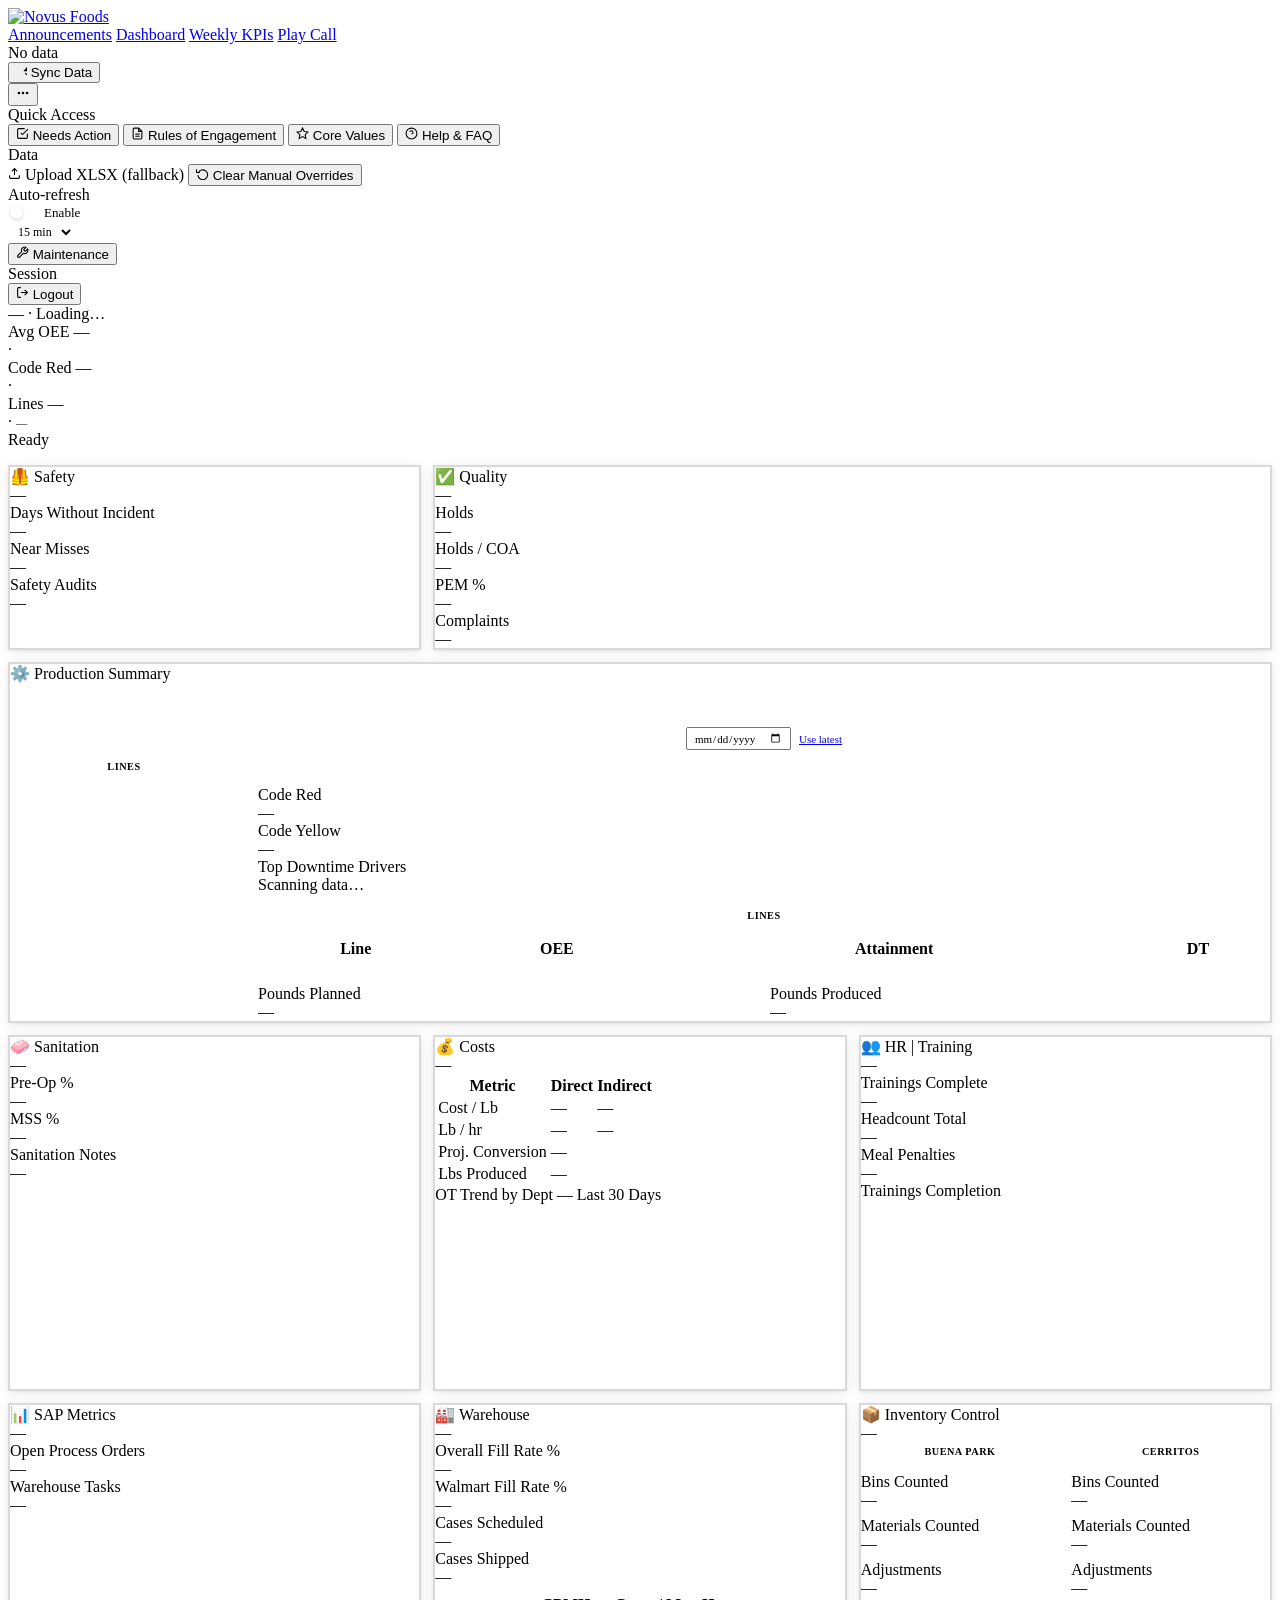
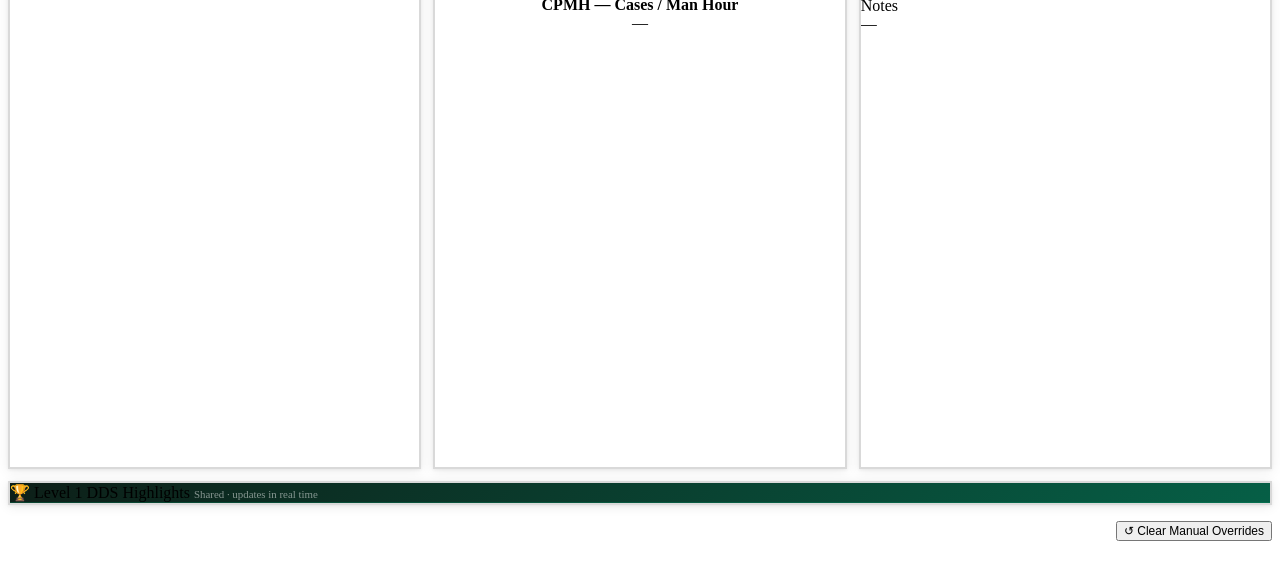
==== dds-dashboard.html @ 85d7ef1b "Add files via upload" ====
<!DOCTYPE html>
<html lang="en">
<head>
  <meta charset="UTF-8"/><meta name="viewport" content="width=device-width, initial-scale=1, viewport-fit=cover"/>
  <title>DDS Dashboard – Novus Foods Ops Hub</title>
  <link rel="preconnect" href="https://fonts.googleapis.com">
  <link rel="preconnect" href="https://fonts.gstatic.com" crossorigin>
  <link href="https://fonts.googleapis.com/css2?family=Inter:ital,wght@0,400;0,500;0,600;0,700;0,800;1,400&family=JetBrains+Mono:wght@400;500&family=Permanent+Marker&display=swap" rel="stylesheet">
  <link rel="stylesheet" href="novus-styles.css">
  <link rel="stylesheet" href="novus-mobile.css">
  <script src="sharepoint-config.js"></script>
  <script src="https://cdn.jsdelivr.net/npm/@supabase/supabase-js@2"></script>
  <script src="supabase-config.js"></script>
  <script src="novus-core.js"></script>
  <script>
    window.__libs={chartjs:false};
    function _checkLibsReady(){if(window.__libs.chartjs&&window.__libsCallback)window.__libsCallback();}
  </script>
  <script>
    // ── Multi-plant config ──────────────────────────────────────────────
    // plants.json lists every plant this dashboard can show. Each plant
    // supplies its own Power-Automate/L2L data URLs and its own flat line
    // list -- the 8 data sheets/fields and the rest of the layout stay
    // identical across every plant. Kicked off immediately (in parallel
    // with chart.js/xlsx below) so it's ready by the time __libsCallback
    // runs.
    window.PLANTS_CONFIG_PROMISE = fetch('plants.json?v=' + Date.now(), { cache: 'no-cache' })
      .then(r => r.json())
      .catch(err => {
        console.error('Could not load plants.json -- falling back to a single built-in plant:', err);
        return {
          plants: [{
            id: '1730', name: 'Novus Foods Plant 1730', shortLabel: 'Plant 1730',
            dataUrl: 'https://albertstevenmendoza-byte.github.io/Novus-Foods-1730/dashboard-data.json',
            l2lDataUrl: 'https://albertstevenmendoza-byte.github.io/Novus-Foods-1730/l2l-data.json',
            lines: ['2A','PL1','MP4','PXM6','PL2','2E']
          }]
        };
      });

    // Resolves which plant is active -- URL ?plant=, then the last plant
    // chosen in this browser -- and stashes it on window.ACTIVE_PLANT for
    // the rest of the app to read. No "default plant" concept: if nothing
    // was explicitly chosen, this just falls back to the first plant listed
    // in plants.json.
    async function resolveActivePlant(){
      const config = await window.PLANTS_CONFIG_PROMISE;
      const plants = config.plants || [];
      const urlId = new URLSearchParams(location.search).get('plant');
      let storedId = null;
      try { storedId = localStorage.getItem('novus_active_plant'); } catch(_) {}
      const wantId = urlId || storedId;
      const plant = plants.find(p => p.id === wantId) || plants[0];
      window.PLANTS_CONFIG = config;
      window.ACTIVE_PLANT = plant;
      try { localStorage.setItem('novus_active_plant', plant.id); } catch(_) {}
      return plant;
    }

    // Reflects the active plant into branding (title, plant-status-bar
    // label). The plant picker itself lives on the hub (hub.html) -- this
    // page only ever displays whichever plant was chosen there (via
    // ?plant= on the link, or the novus_active_plant localStorage key it
    // sets); there's no picker here to keep in sync with it.
    function applyPlantBranding(plant){
      document.title = 'DDS Dashboard – ' + plant.name;
      const label = document.querySelector('.psb-plant-label');
      if(label) label.textContent = plant.shortLabel || plant.name;
    }
  </script>
  <script async src="https://cdn.jsdelivr.net/npm/chart.js" onload="window.__libs.chartjs=true;_checkLibsReady()"></script>
  <script async src="https://cdn.jsdelivr.net/npm/xlsx@0.18.5/dist/xlsx.full.min.js" onload="window.__libs.xlsx=true;_checkLibsReady()"></script>
  <script async src="https://cdn.jsdelivr.net/npm/sortablejs@1.15.0/Sortable.min.js"></script>
  <style>
    /* ── Level 1 DDS Highlights ── */
    .highlights-grid {
      display: grid;
      grid-template-columns: repeat(4, 1fr);
      gap: 14px;
    }
    .hl-card {
      background: #0d1f18;
      border: 1px solid #1e3d2c;
      border-radius: var(--radius);
      padding: 22px 18px 18px;
      display: flex;
      flex-direction: column;
      align-items: center;
      text-align: center;
      gap: 10px;
      position: relative;
      overflow: hidden;
      transition: transform .25s var(--spring), box-shadow .25s, border-color .2s;
      box-shadow: 0 4px 16px rgba(0,0,0,.2);
      cursor: pointer;
    }
    .hl-card:hover {
      transform: translateY(-4px);
      box-shadow: 0 12px 32px rgba(0,0,0,.3);
      border-color: #2d5a42;
    }
    .hl-card.revealed { cursor: default; }
    
    /* Dept glow in corner */
    .hl-card::before {
      content: '';
      position: absolute;
      top: -40px; right: -40px;
      width: 130px; height: 130px;
      border-radius: 50%;
      pointer-events: none;
      opacity: .15;
    }
    .hl-card[data-dept="Quality"]::before    { background: var(--dept-quality); }
    .hl-card[data-dept="Production"]::before { background: var(--dept-production); }
    .hl-card[data-dept="Sanitation"]::before { background: var(--dept-sanitation); }
    .hl-card[data-dept="Warehouse"]::before  { background: var(--dept-warehouse); }
    
    /* Spotlight burst ring */
    .hl-spotlight-ring {
      position: absolute;
      top: 50%; left: 50%;
      width: 10px; height: 10px;
      margin: -5px 0 0 -5px;
      border-radius: 50%;
      background: radial-gradient(circle, rgba(16,185,129,.6) 0%, rgba(16,185,129,.15) 40%, transparent 70%);
      pointer-events: none;
      opacity: 0;
      transform: scale(1);
    }
    .hl-card.revealed .hl-spotlight-ring {
      animation: spotlightBurst .65s cubic-bezier(.2,0,.4,1) forwards;
    }
    @keyframes spotlightBurst {
      0%   { transform: scale(1);  opacity: 1; }
      100% { transform: scale(45); opacity: 0; }
    }
    
    .hl-trophy {
      font-size: 1.8rem;
      line-height: 1;
      filter: drop-shadow(0 2px 6px rgba(0,0,0,.3));
      position: relative; z-index: 1;
    }
    .hl-dept-label {
      font-size: .6rem;
      font-weight: 700;
      text-transform: uppercase;
      letter-spacing: .12em;
      color: rgba(255,255,255,.4);
      position: relative; z-index: 1;
    }
    
    /* Name — blurred until revealed */
    .hl-name {
      font-family: 'Permanent Marker', cursive;
      font-size: 1.2rem;
      color: var(--green-l);
      border: none;
      border-bottom: 2px dashed rgba(16,185,129,.3);
      background: transparent;
      outline: none;
      width: 100%;
      text-align: center;
      padding: 4px 2px;
      letter-spacing: .02em;
      filter: blur(9px);
      pointer-events: none;
      transition: filter .65s cubic-bezier(.4,0,.2,1), border-color .15s;
      position: relative; z-index: 1;
    }
    .hl-card.revealed .hl-name {
      filter: blur(0);
      pointer-events: auto;
      animation: nameGlow .7s cubic-bezier(.4,0,.2,1);
    }
    @keyframes nameGlow {
      0%   { text-shadow: none;                                                          filter: blur(9px); }
      50%  { text-shadow: 0 0 24px rgba(16,185,129,.9), 0 0 48px rgba(16,185,129,.5);   filter: blur(0); }
      100% { text-shadow: 0 0 6px  rgba(16,185,129,.15);                                filter: blur(0); }
    }
    .hl-name:focus { border-bottom-color: var(--green-l); }
    .hl-name::placeholder {
      color: rgba(255,255,255,.18);
      font-family: var(--font);
      font-size: .82rem;
      font-style: italic;
    }
    .hl-name[readonly] { cursor: default; border-bottom-color: transparent; }
    
    /* Reveal hint */
    .hl-reveal-hint {
      font-size: .65rem;
      color: rgba(255,255,255,.3);
      font-family: var(--mono);
      letter-spacing: .05em;
      pointer-events: none;
      position: relative; z-index: 1;
      transition: opacity .3s;
    }
    .hl-card.revealed .hl-reveal-hint { display: none; }
    
    .hl-meta {
      font-size: .58rem;
      color: rgba(255,255,255,.2);
      font-family: var(--mono);
      position: relative; z-index: 1;
    }
    .hl-saving { color: var(--amber-l); }
    .hl-saved  { color: var(--green-l); }
    /* ── Department panel cards ── */
    .panel {
      background: var(--surface);
      border: 2px solid rgba(0,0,0,.15);
      border-radius: var(--radius);
      box-shadow: 0 2px 12px rgba(0,0,0,.08), 0 1px 3px rgba(0,0,0,.06);
      display: flex;
      flex-direction: column;
      overflow: hidden;
      transition: box-shadow .2s, border-color .2s;
      position: relative;
    }
    .panel:hover {
      border-color: rgba(0,0,0,.25);
      box-shadow: 0 6px 20px rgba(0,0,0,.12), 0 2px 6px rgba(0,0,0,.07);
    }

    /* ── Dashboard-specific layout ── */
    .dash-grid { display:grid; grid-template-columns:repeat(12,1fr); gap:12px; margin:16px 0; }

    /* Toggle switch (in settings dropdown) */
    .toggle { width:30px; height:17px; background:var(--border2); border-radius:9px; position:relative; cursor:pointer; border:none; padding:0; transition:background .2s; flex-shrink:0; }
    .toggle.on { background:var(--green); }
    .toggle::after { content:''; position:absolute; top:2px; left:2px; width:13px; height:13px; background:white; border-radius:50%; transition:transform .2s; box-shadow:0 1px 3px rgba(0,0,0,.2); }
    .toggle.on::after { transform:translateX(13px); }
    .interval-sel { font-family:var(--font); font-size:.72rem; border:1px solid var(--border); border-radius:var(--radius-xs); padding:2px 6px; background:var(--surface2); color:var(--ink2); }

    /* Production */
    .prod-split { display:grid; grid-template-columns:1fr 1.8fr; gap:20px; }
    .timeframe-block { padding:9px 14px; border-radius:var(--radius-sm); display:flex; flex-direction:column; align-items:center; margin-bottom:12px; }
    .tf-today { background:linear-gradient(135deg,var(--green-d),var(--green)); color:white; }
    .tf-yesterday { background:linear-gradient(135deg,var(--ink2),var(--ink)); color:white; }
    .timeframe-title { font-size:.8rem; font-weight:800; text-transform:uppercase; letter-spacing:.07em; }
    .timeframe-date  { font-family:var(--mono); font-size:.67rem; opacity:.75; margin-top:2px; }
    .split-row { display:flex; gap:12px; }
    .split-col { flex:1; display:flex; flex-direction:column; gap:8px; }
    .col-label { background:var(--surface2); padding:4px; border-radius:var(--radius-xs); border:1px solid var(--border); text-align:center; font-weight:700; font-size:.64rem; color:var(--ink3); text-transform:uppercase; letter-spacing:.05em; margin-bottom:4px; }
    .readiness-stack { background:var(--green-xll); border:1px solid var(--green-ll); border-radius:var(--radius-sm); padding:8px; display:flex; flex-direction:column; gap:6px; }
    .readiness-card { background:var(--surface); border:1px solid var(--border); border-radius:var(--radius-sm); padding:7px; text-align:center; }
    .readiness-line { font-weight:700; font-size:.73rem; color:var(--green-d); margin-bottom:4px; border-bottom:1px solid var(--border); padding-bottom:3px; }
    .status-pill { font-size:.62rem; font-weight:700; padding:3px 6px; border-radius:3px; display:flex; justify-content:space-between; align-items:center; margin-top:3px; }
    .pill-yes { background:rgba(22,163,74,.1); color:#15803d; }
    .pill-no  { background:rgba(220,38,38,.08); color:var(--red-l); }
    .pill-label { opacity:.55; font-size:.56rem; }

    /* Resizer handle */
    .resizer { position:absolute; right:0; bottom:0; width:18px; height:18px; cursor:nwse-resize; clip-path:polygon(100% 0,100% 100%,0 100%); background:linear-gradient(135deg,var(--border2),var(--green)); opacity:0; transition:opacity .2s; border-radius:0 0 var(--radius) 0; }
    .panel:hover .resizer { opacity:.4; }
  
    /* Dropdown z-index fix — backdrop-filter on .cmd-header creates a
       stacking context that caps child z-indexes without this. */
    .cmd-more-wrap { isolation: isolate; }
    .more-dropdown  { z-index: 9999; }

    /* ── Custom Widgets (admin-managed metric cards / charts) ── */
    /* Auto-fit grid: widgets narrower than ~190px sit side by side (as
       many as fit the panel's width); a widget marked .cw-full-width
       always spans the whole row regardless of how much room is left. */
    .custom-widget-zone { display:grid; grid-template-columns:repeat(auto-fit,minmax(190px,1fr)); gap:10px; margin-top:10px; align-items:start; }
    .custom-widget { position:relative; background:var(--surface2); border:1px dashed var(--border2); border-radius:var(--radius-sm); padding:8px; min-width:0; }
    .custom-widget.cw-full-width { grid-column:1 / -1; }
    .custom-widget-remove { position:absolute; top:4px; right:4px; width:18px; height:18px; border:none; border-radius:4px; background:rgba(220,38,38,.08); color:var(--red-l); cursor:pointer; display:flex; align-items:center; justify-content:center; opacity:0; transition:opacity .15s; }
    .custom-widget:hover .custom-widget-remove { opacity:1; }
    .custom-widget-remove:hover { background:rgba(220,38,38,.18); }
    .custom-widget-label { font-size:.64rem; font-weight:700; color:var(--ink3); text-transform:uppercase; letter-spacing:.05em; margin-bottom:4px; }
    .custom-widget-value { font-family:var(--mono); font-size:1.3rem; font-weight:700; color:var(--green-d); }
    .custom-widget-sub { font-size:.62rem; color:var(--ink4); margin-top:2px; }

    #cw-overlay { position:fixed; inset:0; z-index:10000; display:none; align-items:center; justify-content:center; }
    #cw-overlay.cw-visible { display:flex; }
    .cw-backdrop { position:absolute; inset:0; background:rgba(15,23,42,.55); backdrop-filter:blur(2px); }
    .cw-panel { position:relative; width:min(560px,92vw); max-height:86vh; overflow-y:auto; background:var(--surface); border:1px solid var(--border); border-radius:var(--radius); box-shadow:0 20px 60px rgba(15,23,42,.25); padding:18px 20px 20px; }
    .cw-panel-header { display:flex; align-items:center; justify-content:space-between; margin-bottom:4px; }
    .cw-panel-title { font-size:1rem; font-weight:800; color:var(--ink); display:flex; align-items:center; gap:8px; }
    .cw-close { width:26px; height:26px; border:none; border-radius:6px; background:var(--surface2); color:var(--ink3); cursor:pointer; display:flex; align-items:center; justify-content:center; }
    .cw-close:hover { background:var(--border); }
    .cw-sub { font-size:.72rem; color:var(--ink4); margin-bottom:14px; }
    .cw-field-row { display:flex; flex-direction:column; gap:3px; margin-bottom:10px; }
    .cw-field-row label { font-size:.66rem; font-weight:700; color:var(--ink3); text-transform:uppercase; letter-spacing:.04em; }
    .cw-field-row select, .cw-field-row input { font:inherit; font-size:.78rem; padding:6px 8px; border:1px solid var(--border); border-radius:var(--radius-xs); background:var(--surface2); color:var(--ink); }
    .cw-row-2 { display:grid; grid-template-columns:1fr 1fr; gap:10px; }
    .cw-add-btn { width:100%; margin-top:4px; padding:9px; border:none; border-radius:var(--radius-sm); background:linear-gradient(135deg,var(--green-d),var(--green)); color:#fff; font-weight:700; font-size:.8rem; cursor:pointer; }
    .cw-add-btn:hover { filter:brightness(1.05); }
    .cw-checkbox-row { display:flex; align-items:center; gap:7px; margin-bottom:12px; font-size:.72rem; color:var(--ink3); cursor:pointer; }
    .cw-checkbox-row input { flex-shrink:0; }
    .cw-divider { border-top:1px solid var(--border); margin:16px 0 12px; }
    .cw-list-title { font-size:.72rem; font-weight:800; color:var(--ink3); text-transform:uppercase; letter-spacing:.05em; margin-bottom:8px; }
    .cw-list-item { display:flex; align-items:center; justify-content:space-between; gap:8px; padding:7px 9px; border:1px solid var(--border); border-radius:var(--radius-xs); margin-bottom:6px; background:var(--surface2); }
    .cw-list-item-label { font-size:.75rem; color:var(--ink); }
    .cw-list-item-meta { font-size:.62rem; color:var(--ink4); }
    .cw-list-remove { border:none; background:none; color:var(--red-l); cursor:pointer; font-size:.7rem; font-weight:700; padding:2px 6px; }
    .cw-list-remove:hover { text-decoration:underline; }
    .cw-empty { font-size:.72rem; color:var(--ink4); padding:6px 0; }

  </style>
  <script src="novus-mobile.js" defer></script>
</head>
<body>
<!-- ══ COMMAND CENTER HEADER ══════════════════════════════════════════════ -->
<header class="cmd-header">

  <!-- Left: Logo + divider + nav -->
  <div class="cmd-left">
    <a href="dds-announcements.html">
      <img src="novus-logo.png" alt="Novus Foods" class="cmd-logo">
    </a>
    <div class="cmd-divider"></div>
    <nav class="cmd-nav">
      <a class="cmd-tab" href="dds-announcements.html">Announcements</a>
      <a class="cmd-tab active" href="dds-dashboard.html">Dashboard</a>
      <a class="cmd-tab" href="weekly-kpis.html">Weekly KPIs</a>
      <a class="cmd-tab" href="play-call.html">Play Call</a>
    </nav>
  </div>

  <!-- Right: freshness badge + refresh + settings + logout -->
  <div class="cmd-right">

    <!-- Data freshness badge -->
    <div class="freshness-badge" id="freshness-badge" title="Data freshness">
      <div class="freshness-dot" id="freshness-dot"></div>
      <span id="freshness-text">No data</span>
    </div>

    <!-- Refresh -->
    <button class="btn-cmd btn-cmd-primary" id="btn-sp" onclick="fetchFromSharePoint()" title="Sync latest data from SharePoint">
      <svg width="11" height="11" viewBox="0 0 24 24" fill="none" stroke="currentColor" stroke-width="2.5"><polyline points="23 4 23 10 17 10"/><path d="M20.49 15a9 9 0 1 0-.08-5.96"/></svg>
      Sync Data
    </button>

    <!-- ··· More menu (all secondary actions) -->
    <div class="cmd-more-wrap" id="more-wrap">
      <button class="btn-cmd-icon" id="btn-more" onclick="toggleMore(event)" title="More options">
        <svg width="14" height="14" viewBox="0 0 24 24" fill="none" stroke="currentColor" stroke-width="2.5"><circle cx="5" cy="12" r="1"/><circle cx="12" cy="12" r="1"/><circle cx="19" cy="12" r="1"/></svg>
      </button>

      <div class="more-dropdown hidden" id="more-dropdown">

        <!-- Quick actions -->
        <div class="sd-group-label">Quick Access</div>
        <button class="sd-item" onclick="NovusCore.showNeedsAction();closeMore()">
          <svg width="13" height="13" viewBox="0 0 24 24" fill="none" stroke="currentColor" stroke-width="2"><polyline points="9 11 12 14 22 4"/><path d="M21 12v7a2 2 0 0 1-2 2H5a2 2 0 0 1-2-2V5a2 2 0 0 1 2-2h11"/></svg>
          Needs Action
        </button>
        <button class="sd-item" onclick="NovusCore.showRules();closeMore()">
          <svg width="13" height="13" viewBox="0 0 24 24" fill="none" stroke="currentColor" stroke-width="2"><path d="M14 2H6a2 2 0 0 0-2 2v16a2 2 0 0 0 2 2h12a2 2 0 0 0 2-2V8z"/><polyline points="14 2 14 8 20 8"/><line x1="16" y1="13" x2="8" y2="13"/><line x1="16" y1="17" x2="8" y2="17"/></svg>
          Rules of Engagement
        </button>
        <button class="sd-item" onclick="NovusCore.showCoreValues();closeMore()">
          <svg width="13" height="13" viewBox="0 0 24 24" fill="none" stroke="currentColor" stroke-width="2"><polygon points="12 2 15.09 8.26 22 9.27 17 14.14 18.18 21.02 12 17.77 5.82 21.02 7 14.14 2 9.27 8.91 8.26 12 2"/></svg>
          Core Values
        </button>
        <button class="sd-item" onclick="NovusCore.showHelp();closeMore()">
          <svg width="13" height="13" viewBox="0 0 24 24" fill="none" stroke="currentColor" stroke-width="2"><circle cx="12" cy="12" r="10"/><path d="M9.09 9a3 3 0 0 1 5.83 1c0 2-3 3-3 3"/><line x1="12" y1="17" x2="12.01" y2="17"/></svg>
          Help & FAQ
        </button>

        <div class="sd-divider"></div>

        <!-- Data settings -->
        <div class="sd-group-label">Data</div>
        <label class="sd-item" style="cursor:pointer;">
          <svg width="13" height="13" viewBox="0 0 24 24" fill="none" stroke="currentColor" stroke-width="2"><path d="M21 15v4a2 2 0 0 1-2 2H5a2 2 0 0 1-2-2v-4"/><polyline points="17 8 12 3 7 8"/><line x1="12" y1="3" x2="12" y2="15"/></svg>
          Upload XLSX (fallback)
          <input type="file" id="file-upload" accept=".xlsx,.xls" style="display:none" onchange="handleUpload(event);closeMore()">
        </label>
        <button class="sd-item sd-item-danger" onclick="clearManuals();closeMore()">
          <svg width="13" height="13" viewBox="0 0 24 24" fill="none" stroke="currentColor" stroke-width="2"><polyline points="1 4 1 10 7 10"/><path d="M3.51 15a9 9 0 1 0 .49-3.65"/></svg>
          Clear Manual Overrides
        </button>
        <!-- Admin-only -- visibility toggled in applyRoleAccess() -->
        <button class="sd-item" id="btn-manage-widgets" style="display:none;" onclick="openWidgetsModal();closeMore()">
          <svg width="13" height="13" viewBox="0 0 24 24" fill="none" stroke="currentColor" stroke-width="2"><line x1="12" y1="5" x2="12" y2="19"/><line x1="5" y1="12" x2="19" y2="12"/></svg>
          Manage Custom Widgets
        </button>

        <div class="sd-divider"></div>

        <!-- Auto-refresh -->
        <div class="sd-group-label">Auto-refresh</div>
        <div class="sd-item" style="cursor:default;gap:10px;">
          <label style="display:flex;align-items:center;gap:6px;cursor:pointer;font-size:.82rem;">
            <button class="toggle" id="auto-toggle" onclick="toggleAutoRefresh()" style="flex-shrink:0;"></button>
            Enable
          </label>
          <select class="interval-sel" id="interval-sel" onchange="updateInterval()" style="width:auto;padding:3px 6px;font-size:.75rem;flex:1;">
            <option value="5">5 min</option>
            <option value="10">10 min</option>
            <option value="15" selected>15 min</option>
            <option value="30">30 min</option>
          </select>
        </div>

        <div class="sd-divider"></div>

        <!-- Session -->
        <button class="sd-item" onclick="NovusCore.showMaintenance();closeMore()">
          <svg width="13" height="13" viewBox="0 0 24 24" fill="none" stroke="currentColor" stroke-width="2"><path d="M14.7 6.3a1 1 0 0 0 0 1.4l1.6 1.6a1 1 0 0 0 1.4 0l3.77-3.77a6 6 0 0 1-7.94 7.94l-6.91 6.91a2.12 2.12 0 0 1-3-3l6.91-6.91a6 6 0 0 1 7.94-7.94l-3.76 3.76z"/></svg>
          Maintenance
        </button>
        <div class="sd-group-label">Session</div>
        <button class="sd-item sd-item-danger" onclick="NovusCore.logout()">
          <svg width="13" height="13" viewBox="0 0 24 24" fill="none" stroke="currentColor" stroke-width="2"><path d="M9 21H5a2 2 0 0 1-2-2V5a2 2 0 0 1 2-2h4"/><polyline points="16 17 21 12 16 7"/><line x1="21" y1="12" x2="9" y2="12"/></svg>
          Logout
        </button>

      </div>
    </div>

  </div>
</header>

<!-- ══ PLANT STATUS BAR ═══════════════════════════════════════════════════ -->
<div class="plant-status-bar" id="plant-status-bar" data-status="loading">
  <div class="psb-inner">
    <div class="psb-left">
      <div class="psb-dot" id="psb-dot"></div>
      <span class="psb-plant-label">—</span>
      <span class="psb-status-sep">·</span>
      <span class="psb-status-text" id="psb-status-text">Loading…</span>
    </div>
    <div class="psb-right">
      <div class="psb-metric">
        <span class="psb-metric-label">Avg OEE</span>
        <span class="psb-metric-val" id="psb-oee">—</span>
      </div>
      <span class="psb-metric-sep">·</span>
      <div class="psb-metric">
        <span class="psb-metric-label">Code Red</span>
        <span class="psb-metric-val" id="psb-codered">—</span>
      </div>
      <span class="psb-metric-sep">·</span>
      <div class="psb-metric">
        <span class="psb-metric-label">Lines</span>
        <span class="psb-metric-val" id="psb-lines">—</span>
      </div>
      <span class="psb-metric-sep">·</span>
      <span style="font-size:.7rem;font-family:var(--mono);color:var(--ink4);" id="psb-clock">—</span>
    </div>
  </div>
</div>

<!-- SharePoint status bar -->
<div class="sp-bar" id="sp-bar">
  <div class="sp-bar-left"><div class="sp-spinner" id="sp-spinner"></div><span id="sp-msg">Ready</span></div>
  <span style="font-size:.7rem;opacity:.85;font-family:var(--mono);" id="sp-time"></span>
</div>

<div class="page">
  <div class="dash-grid" id="main-sortable">

    <!-- SAFETY -->
    <div class="panel" style="grid-column:span 4;position:relative;" id="panel-safety">
      <div class="panel-header ph-safety"><span class="panel-title">🦺 Safety</span></div>
      <div class="panel-date" id="date-safety">—</div>
      <div class="panel-body">
        <div class="metric-row">
          <div class="metric-box"><div class="metric-label">Days Without Incident</div><div class="metric-value" id="days-incident" contenteditable="true" oninput="saveManual(this.id)">—</div></div>
          <div class="metric-box"><div class="metric-label">Near Misses</div><div class="metric-value" id="near-misses" contenteditable="true" oninput="saveManual(this.id)">—</div></div>
          <div class="metric-box"><div class="metric-label">Safety Audits</div><div class="metric-value" id="safety-audits" contenteditable="true" oninput="saveManual(this.id)">—</div></div>
        </div>
      </div>
      <div class="resizer"></div>
    </div>

    <!-- QUALITY -->
    <div class="panel" style="grid-column:span 8;position:relative;" id="panel-quality">
      <div class="panel-header ph-quality"><span class="panel-title">✅ Quality</span></div>
      <div class="panel-date" id="date-quality">—</div>
      <div class="panel-body">
        <div class="metric-row">
          <div class="metric-box"><div class="metric-label">Holds</div><div class="metric-value" id="holds" contenteditable="true" oninput="saveManual(this.id)">—</div></div>
          <div class="metric-box"><div class="metric-label">Holds / COA</div><div class="metric-value" id="holds-coa" contenteditable="true" oninput="saveManual(this.id)">—</div></div>
          <div class="metric-box"><div class="metric-label">PEM %</div><div class="metric-value" id="pem" contenteditable="true" oninput="saveManual(this.id)">—</div></div>
          <div class="metric-box"><div class="metric-label">Complaints</div><div class="metric-value" id="complaints" contenteditable="true" oninput="saveManual(this.id)">—</div></div>
        </div>
      </div>
      <div class="resizer"></div>
    </div>

    <!-- PRODUCTION -->
    <div class="panel" style="grid-column:span 12;position:relative;" id="panel-production">
      <div class="panel-header ph-production"><span class="panel-title">⚙️ Production Summary</span></div>
      <div class="panel-body">
        <div class="prod-split">
          <div>
            <div class="timeframe-block tf-today"><div class="timeframe-title">Today's Operational Status</div><div class="timeframe-date" id="today-date-label">—</div></div>
            <div class="split-row">
              <div class="split-col"><div class="col-label">Lines</div><div class="readiness-stack" id="readiness-lines"></div></div>
            </div>
          </div>
          <div>
            <div class="timeframe-block tf-yesterday"><div class="timeframe-title">Yesterday's Performance</div><div class="timeframe-date" id="yesterday-date-label">—</div>
              <div style="margin-top:6px;display:flex;align-items:center;gap:8px;font-size:11px;">
                <input type="date" id="prod-date-picker" onchange="setProdDate(this.value)" style="font:inherit;padding:2px 6px;">
                <a href="javascript:void(0)" onclick="setProdDate(null)" style="text-decoration:underline;cursor:pointer;">Use latest</a>
              </div>
              <div style="margin-top:4px;font-size:10px;opacity:.7;">Applies to OEE / Downtime / Code Red / Code Yellow only — defaults to yesterday. Attainment, Start Up, CIL &amp; pounds always show Power Automate's latest day</div>
            </div>
            <div class="metric-row">
              <div class="metric-box"><div class="metric-label">Code Red</div><div class="metric-value" id="code-red" contenteditable="true" oninput="saveManual(this.id)">—</div></div>
              <div class="metric-box"><div class="metric-label">Code Yellow</div><div class="metric-value" id="code-yellow" contenteditable="true" oninput="saveManual(this.id)">—</div></div>
              <div style="flex:2"><div class="section-label">Top Downtime Drivers</div><div class="drivers-box alert" id="top-drivers">Scanning data…</div></div>
            </div>
            <div class="split-row" style="margin-top:12px;">
              <div class="split-col"><div class="col-label">Lines</div><table class="data-table"><thead><tr><th>Line</th><th>OEE</th><th>Attainment</th><th>DT</th></tr></thead><tbody id="tbody-lines"></tbody></table></div>
            </div>
            <div class="split-row" style="margin-top:12px;">
              <div class="metric-row" style="margin-top:12px; width: 500px;">
                <div class="metric-box"><div class="metric-label">Pounds Planned</div><div class="metric-value" id="pounds-planned" contenteditable="true" oninput="saveManual(this.id)">—</div></div>
              </div>
              <div class="metric-row" style="margin-top:12px; width:500px;">
                <div class="metric-box"><div class="metric-label">Pounds Produced</div><div class="metric-value" id="pounds-produced" contenteditable="true" oninput="saveManual(this.id)">—</div></div>
              </div>
            </div>
          </div>
        </div>
      </div>
      <div class="resizer"></div>
    </div>

    <!-- SANITATION — after Production -->
    <div class="panel" style="grid-column:span 4;position:relative;" id="panel-sanitation">
      <div class="panel-header ph-sanitation"><span class="panel-title">🧼 Sanitation</span></div>
      <div class="panel-date" id="date-sanitation">—</div>
      <div class="panel-body">
        <div class="metric-row">
          <div class="metric-box"><div class="metric-label">Pre-Op %</div><div class="metric-value" id="san-preop" contenteditable="true" oninput="saveManual(this.id)">—</div></div>
          <div class="metric-box"><div class="metric-label">MSS %</div><div class="metric-value" id="san-mss" contenteditable="true" oninput="saveManual(this.id)">—</div></div>
        </div>
        <div class="section-label">Sanitation Notes</div>
        <div class="drivers-box" id="san-notes" contenteditable="true" oninput="saveManual(this.id)" style="min-height:60px;">—</div>
      </div>
      <div class="resizer"></div>
    </div>

    <!-- COSTS -->
    <div class="panel" style="grid-column:span 4;position:relative;" id="panel-costs">
      <div class="panel-header ph-costs"><span class="panel-title">💰 Costs</span></div>
      <div class="panel-date" id="date-costs">—</div>
      <div class="panel-body">
        <table class="data-table">
          <thead><tr><th>Metric</th><th>Direct</th><th>Indirect</th></tr></thead>
          <tbody>
            <tr><td>Cost / Lb</td><td id="cost-direct" contenteditable="true" oninput="saveManual(this.id)">—</td><td id="cost-indirect" contenteditable="true" oninput="saveManual(this.id)">—</td></tr>
            <tr><td>Lb / hr</td><td id="pound-hr-direct" contenteditable="true" oninput="saveManual(this.id)">—</td><td id="pound-hr-indirect" contenteditable="true" oninput="saveManual(this.id)">—</td></tr>
            <tr><td>Proj. Conversion</td><td colspan="2" id="conversion-costs" contenteditable="true" oninput="saveManual(this.id)">—</td></tr>
            <tr><td>Lbs Produced</td><td colspan="2" id="pounds-prod" contenteditable="true" oninput="saveManual(this.id)">—</td></tr>
          </tbody>
        </table>
        <div><div class="section-label">OT Trend by Dept — Last 30 Days</div><div class="chart-wrap" style="height:185px;"><canvas id="costs-ot-chart"></canvas></div></div>
      </div>
      <div class="resizer"></div>
    </div>

    <!-- HR -->
    <div class="panel" style="grid-column:span 4;position:relative;" id="panel-hr">
      <div class="panel-header ph-hr"><span class="panel-title">👥 HR | Training</span></div>
      <div class="panel-date" id="date-hr">—</div>
      <div class="panel-body">
        <div class="metric-row">
          <div class="metric-box"><div class="metric-label">Trainings Complete</div><div class="metric-value" id="trainings" contenteditable="true" oninput="saveManual(this.id)">—</div></div>
          <div class="metric-box"><div class="metric-label">Headcount Total</div><div class="metric-value" id="headcount" contenteditable="true" oninput="saveManual(this.id)">—</div></div>
          <div class="metric-box"><div class="metric-label">Meal Penalties</div><div class="metric-value" id="meal-penalties" contenteditable="true" oninput="saveManual(this.id)">—</div></div>
        </div>
        <div class="section-label">Trainings Completion</div>
        <div class="chart-wrap" style="height:155px;"><canvas id="hr-chart"></canvas></div>
      </div>
      <div class="resizer"></div>
    </div>

    <!-- SAP -->
    <div class="panel" style="grid-column:span 4;position:relative;" id="panel-sap">
      <div class="panel-header ph-sap"><span class="panel-title">📊 SAP Metrics</span></div>
      <div class="panel-date" id="date-sap">—</div>
      <div class="panel-body">
        <div class="metric-row">
          <div class="metric-box"><div class="metric-label">Open Process Orders</div><div class="metric-value" id="proc-orders" contenteditable="true" oninput="saveManual(this.id)">—</div></div>
          <div class="metric-box"><div class="metric-label">Warehouse Tasks</div><div class="metric-value" id="warehouse-tasks" contenteditable="true" oninput="saveManual(this.id)">—</div></div>
        </div>
        <div class="chart-wrap" style="height:115px;"><canvas id="sap-orders-chart"></canvas></div>
        <div class="chart-wrap" style="height:115px;"><canvas id="sap-teco-chart"></canvas></div>
        <div class="chart-wrap" style="height:115px;"><canvas id="sap-cogi-chart"></canvas></div>
      </div>
      <div class="resizer"></div>
    </div>

    <!-- WAREHOUSE -->
    <div class="panel" style="grid-column:span 4;position:relative;" id="panel-warehouse">
      <div class="panel-header ph-warehouse"><span class="panel-title">🏭 Warehouse</span></div>
      <div class="panel-date" id="date-warehouse">—</div>
      <div class="panel-body">
        <div class="metric-row">
          <div class="metric-box"><div class="metric-label">Overall Fill Rate %</div><div class="metric-value" id="wh-fill" contenteditable="true" oninput="saveManual(this.id)">—</div></div>
          <div class="metric-box"><div class="metric-label">Walmart Fill Rate %</div><div class="metric-value" id="wh-ce-fill" contenteditable="true" oninput="saveManual(this.id)">—</div></div>
        </div>
        <div class="metric-row">
          <div class="metric-box"><div class="metric-label">Cases Scheduled</div><div class="metric-value" id="wh-scheduled" contenteditable="true" oninput="saveManual(this.id)">—</div></div>
          <div class="metric-box"><div class="metric-label">Cases Shipped</div><div class="metric-value" id="wh-shipped" contenteditable="true" oninput="saveManual(this.id)">—</div></div>
        </div>
        <div class="metric-box" style="background:var(--green-xll);border-color:var(--green-ll);text-align:center;padding:10px;">
          <div class="metric-label" style="color:var(--green-d);font-weight:800;">CPMH — Cases / Man Hour</div>
          <div class="metric-value" id="wh-cpmh" style="color:var(--green-d);" contenteditable="true" oninput="saveManual(this.id)">—</div>
        </div>
        <div class="chart-wrap" style="height:115px;"><canvas id="wh-fill-chart"></canvas></div>
        <div class="chart-wrap" style="height:115px;"><canvas id="wh-ce-chart"></canvas></div>
        <div class="chart-wrap" style="height:195px;"><canvas id="wh-cpmh-chart"></canvas></div>
      </div>
      <div class="resizer"></div>
    </div>

    <!-- INVENTORY -->
    <div class="panel" style="grid-column:span 4;position:relative;" id="panel-inventory">
      <div class="panel-header ph-inventory"><span class="panel-title">📦 Inventory Control</span></div>
      <div class="panel-date" id="date-inventory">—</div>
      <div class="panel-body">
        <div class="split-row">
          <div class="split-col">
            <div class="col-label">Buena Park</div>
            <div class="metric-box"><div class="metric-label">Bins Counted</div><div class="metric-value" id="inv-bp-bins" contenteditable="true" oninput="saveManual(this.id)">—</div></div>
            <div class="metric-box"><div class="metric-label">Materials Counted</div><div class="metric-value" id="inv-bp-materials" contenteditable="true" oninput="saveManual(this.id)">—</div></div>
            <div class="metric-box"><div class="metric-label">Adjustments</div><div class="metric-value" id="inv-bp-variants" contenteditable="true" oninput="saveManual(this.id)">—</div></div>
          </div>
          <div class="split-col">
            <div class="col-label">Cerritos</div>
            <div class="metric-box"><div class="metric-label">Bins Counted</div><div class="metric-value" id="inv-ce-bins" contenteditable="true" oninput="saveManual(this.id)">—</div></div>
            <div class="metric-box"><div class="metric-label">Materials Counted</div><div class="metric-value" id="inv-ce-materials" contenteditable="true" oninput="saveManual(this.id)">—</div></div>
            <div class="metric-box"><div class="metric-label">Adjustments</div><div class="metric-value" id="inv-ce-variants" contenteditable="true" oninput="saveManual(this.id)">—</div></div>
          </div>
        </div>
        <div><div class="section-label">Notes</div><div class="drivers-box" id="inv-notes">—</div></div>
      </div>
      <div class="resizer"></div>
    </div>
        <!-- LEVEL 1 DDS HIGHLIGHTS -->
    <div class="panel" style="grid-column:span 12;position:relative;" id="panel-highlights">
      <div class="panel-header" style="background:linear-gradient(135deg,#0d1f18,#065f46);border-bottom:1px solid rgba(5,150,105,.3);">
        <span class="panel-title">🏆 Level 1 DDS Highlights</span>
        <span style="font-size:.68rem;color:rgba(255,255,255,.5);font-family:var(--mono);margin-left:auto;">Shared · updates in real time</span>
      </div>
      <div class="panel-body">
        <div class="highlights-grid" id="highlights-grid"></div>
      </div>
    </div>
  </div><!-- /dash-grid -->

  <!-- Clear Overrides utility -->
  <div style="text-align:right;margin-bottom:24px;">
    <button class="btn btn-ghost" onclick="clearManuals()" style="font-size:.75rem;">↺ Clear Manual Overrides</button>
  </div>
</div>

<script>
// ── State ──
let workbook=null,GLOBAL_MAX_DATE=null,PROD_DATE_OVERRIDE=null;
// OEE/Downtime (Production) and Code Red/Code Yellow (Maintenance) are
// permanently L2L-owned, for every date, no exceptions -- see
// fetchFromSharePoint().
const TODAY=new Date();
let autoRefreshTimer=null,autoRefreshOn=false;

// ── Date utils ──
const p2=n=>String(n).padStart(2,'0');
function toDS(d){if(!d||isNaN(d.getTime()))return null;return`${d.getUTCFullYear()}-${p2(d.getUTCMonth()+1)}-${p2(d.getUTCDate())}`;}
// Yesterday relative to the browser's real local "today" -- NOT derived
// from any data field, so it stays correct even on days with no rows yet.
// This is the default for apiDs (L2L-owned fields) below; the date picker
// can still override it to look at any other day.
function yesterdayStr(){const t=new Date();t.setDate(t.getDate()-1);return`${t.getFullYear()}-${p2(t.getMonth()+1)}-${p2(t.getDate())}`;}
function parseDate(val){if(val==null||val==='')return null;const n=Number(val);if(!isNaN(n)&&val!=='')return new Date((n-25569)*86400*1000);const d=new Date(val);return isNaN(d.getTime())?null:new Date(Date.UTC(d.getFullYear(),d.getMonth(),d.getDate()));}
function valByKey(row,field){if(!row)return null;const key=Object.keys(row).find(k=>k.trim().toLowerCase()===field.toLowerCase()||k.trim().toLowerCase().replace(/\s/g,'')===field.toLowerCase().replace(/\s/g,''));const v=row[key??field];if(v===''||v==null||String(v).includes('#')||v==='DNR')return null;return v;}
function getLatestDate(data,reqField=null){let max=0;const limit=new Date();limit.setDate(limit.getDate()+7);data.forEach(row=>{const d=parseDate(row.Date);if(!d||isNaN(d.getTime())||d>=limit)return;if(reqField&&(valByKey(row,reqField)==null||valByKey(row,reqField)===''))return;if(d.getTime()>max)max=d.getTime();});if(!max)return null;const obj=new Date(max);return{str:toDS(obj),obj};}
function setDateEl(id,result){const el=document.getElementById(id);if(!el)return null;if(!result){el.textContent='No Data';el.classList.add('stale');return null;}if(!GLOBAL_MAX_DATE||result.str>GLOBAL_MAX_DATE)GLOBAL_MAX_DATE=result.str;const d=new Date(result.obj.getUTCFullYear(),result.obj.getUTCMonth(),result.obj.getUTCDate());el.textContent=`Data: ${d.toLocaleDateString('en-US',{month:'short',day:'numeric',year:'numeric'})}`;return result.str;}
function checkStale(id,ds){if(!GLOBAL_MAX_DATE||!ds)return;const el=document.getElementById(id);if(!el)return;if(ds<GLOBAL_MAX_DATE){const mD=new Date(GLOBAL_MAX_DATE),sD=new Date(ds),diff=Math.ceil(Math.abs(mD-sD)/864e5);if(mD.getUTCDay()===1&&sD.getUTCDay()===5&&diff<=3)return;el.classList.add('stale');el.textContent+=' ⚠';}else el.classList.remove('stale');}
function getVal(data,field,ds){if(!ds)return null;const rows=data.filter(r=>toDS(parseDate(r.Date))===ds);if(!rows.length)return null;return valByKey(rows[rows.length-1],field);}
function pct(val,dec=0){if(val==null||val===''||val==='DNR')return'—';const n=Number(val);return isNaN(n)?'—':(n<=2?n*100:n).toFixed(dec)+'%';}
function yn(val){if(val==null)return'—';return['YES','Y','TRUE','1'].includes(String(val).toUpperCase())?'Yes':'No';}
function set(id,val){const el=document.getElementById(id);if(el)el.textContent=(val==null?'—':val);}

// apiDs picks the row(s) for L2L-owned fields (OEE, Downtime) -- this is the
// date the date-picker controls. paDs picks the row(s) for Power-Automate-
// owned fields (Attainment, Start Up, CIL) -- always PA's own latest day,
// never affected by the picker. They're often the same date, but don't have
// to be -- e.g. picking an older date to inspect that day's L2L numbers
// still leaves Attainment/Start Up/CIL showing today's real PA status.
function getProdMetrics(prod,apiDs,paDs,line){
  const isLine=r=>String(valByKey(r,'Line')||'').trim().toUpperCase()===line;
  const apiRows=prod.filter(r=>toDS(parseDate(r.Date))===apiDs&&isLine(r));
  const paRows=apiDs===paDs?apiRows:prod.filter(r=>toDS(parseDate(r.Date))===paDs&&isLine(r));

  let os=0,oc=0,dt=0,dtSeen=false;
  apiRows.forEach(r=>{
    const o=valByKey(r,'OEE');if(o!=null){const v=Number(o);if(!isNaN(v)){os+=v;oc++;}}
    const d=valByKey(r,'Downtime');if(d!=null){const v=Number(d);if(!isNaN(v)){dt+=v;dtSeen=true;}}
  });

  let as=0,ac=0,su='Yes',cil='Yes',suSeen=false,cilSeen=false;
  paRows.forEach(r=>{
    const a=valByKey(r,'Attainment');if(a!=null){const v=Number(a);if(!isNaN(v)){as+=v;ac++;}}
    const suVal=valByKey(r,'Start Up');if(suVal!=null){suSeen=true;if(yn(suVal)==='No')su='No';}
    const cilVal=valByKey(r,'CIL');if(cilVal!=null){cilSeen=true;if(yn(cilVal)==='No')cil='No';}
  });

  return{oee:oc?os/oc:null,att:ac?as/ac:null,dt:dtSeen?dt:null,startup:suSeen?su:'—',cil:cilSeen?cil:'—'};
}

function getAggProd(prod,maxPts=30,limitDs){
  const m=new Map();
  prod.forEach(row=>{const d=parseDate(row.Date);if(!d)return;const ds=toDS(d);if(limitDs&&ds>limitDs)return;if(!m.has(ds))m.set(ds,{oee:[],att:[],dt:[],raw:d});const e=m.get(ds);const ov=Number(valByKey(row,'OEE'));if(!isNaN(ov))e.oee.push(ov<=2?ov*100:ov);const av=Number(valByKey(row,'Attainment'));if(!isNaN(av))e.att.push(av<=2?av*100:av);const dv=Number(valByKey(row,'Downtime'));if(!isNaN(dv))e.dt.push(dv);});
  const keys=[...m.keys()].sort().slice(-maxPts);
  const avg=arr=>arr.length?arr.reduce((a,b)=>a+b,0)/arr.length:0;
  return{labels:keys.map(k=>{const r=m.get(k).raw;return new Date(r.getUTCFullYear(),r.getUTCMonth(),r.getUTCDate()).toLocaleDateString();}),oee:keys.map(k=>avg(m.get(k).oee)),att:keys.map(k=>avg(m.get(k).att)),dt:keys.map(k=>m.get(k).dt.reduce((a,b)=>a+b,0))};
}

function getHist(data,field,maxPts=30,limitDs){
  const m=new Map();
  data.forEach(row=>{const d=parseDate(row.Date);if(!d)return;const ds=toDS(d);if(limitDs&&ds>limitDs)return;m.set(ds,{val:Number(valByKey(row,field))||0,raw:d});});
  const keys=[...m.keys()].sort().slice(-maxPts);
  return{labels:keys.map(k=>{const r=m.get(k).raw;return new Date(r.getUTCFullYear(),r.getUTCMonth(),r.getUTCDate()).toLocaleDateString();}),values:keys.map(k=>m.get(k).val)};
}

function getHistFiltered(data,filterFn,field,maxPts=30,limitDs){
  const m=new Map();
  data.filter(filterFn).forEach(row=>{const d=parseDate(row.Date);if(!d)return;const ds=toDS(d);if(limitDs&&ds>limitDs)return;const v=Number(valByKey(row,field));if(!isNaN(v)&&v!==0)m.set(ds,{val:v,raw:d});});
  const keys=[...m.keys()].sort().slice(-maxPts);
  return{labels:keys.map(k=>{const r=m.get(k).raw;return new Date(r.getUTCFullYear(),r.getUTCMonth(),r.getUTCDate()).toLocaleDateString();}),values:keys.map(k=>m.get(k).val)};
}

function regression(y){const n=y.length;if(n<2)return y;let sx=0,sy=0,sxy=0,sx2=0;for(let i=0;i<n;i++){sx+=i;sy+=y[i];sxy+=i*y[i];sx2+=i*i;}const sl=(n*sxy-sx*sy)/(n*sx2-sx*sx),ic=(sy-sl*sx)/n;return Array.from({length:n},(_,i)=>sl*i+ic);}

// [migrated above]

// [migrated above]

function renderDashboard(){
  if(!workbook)return;
  GLOBAL_MAX_DATE=null;
  const hr=sheet('HR | Training'),qa=sheet('QA'),prod=sheet('Production'),fin=sheet('Finance'),sap=sheet('SAP'),wh=sheet('Warehouse'),inv=sheet('Inventory Control'),maint=sheet('Maintenance');
  const isBP=r=>String(valByKey(r,'City')||'').toLowerCase().trim()==='buena park';
  const isCE=r=>String(valByKey(r,'City')||'').toLowerCase().trim()==='cerritos';
  const bpWH=wh.filter(isBP);

  const dHR=setDateEl('date-hr',getLatestDate(hr)),dQA=setDateEl('date-quality',getLatestDate(qa)),dProd=setDateEl('date-production'||'dummy',getLatestDate(prod,'Start Up'));
  setDateEl('date-sanitation',getLatestDate(qa)); // Sanitation data lives in the QA sheet
  // paDs: Power-Automate-owned fields (Attainment/Start Up/CIL/pounds/drivers)
  // always follow PA's own most recent real day -- never affected by the date
  // picker below. This used to require a specific field (first "Attainment",
  // then "Start Up") to be non-blank before counting a date as "latest" --
  // but whichever field got picked has repeatedly stopped being entered
  // first, silently freezing this section on that old date while the rest
  // of the workbook kept moving. Using the Production sheet's plain latest
  // date (same approach every other panel already uses -- see dHR/dQA/dFin
  // above) means this always reflects whatever the workbook actually last
  // reported, even if a given field isn't filled in yet for that day.
  // apiDs: L2L-owned fields (OEE/Downtime/Code Red/Code Yellow) follow
  // whatever date the picker is set to -- defaulting to paDs until touched.
  const paDs=getLatestDate(prod)?.str;
  // apiDs defaults to yesterday (real calendar date) now, not "PA's latest
  // day" -- the date picker still overrides it to browse any other day.
  const apiDs=PROD_DATE_OVERRIDE||yesterdayStr();
  const pickerEl=document.getElementById('prod-date-picker');
  if(pickerEl&&document.activeElement!==pickerEl)pickerEl.value=apiDs||'';
  const dFin=setDateEl('date-costs',getLatestDate(fin)),dSAP=setDateEl('date-sap',getLatestDate(sap)),dWH=setDateEl('date-warehouse',getLatestDate(bpWH)),dInv=setDateEl('date-inventory',getLatestDate(inv));
  const safEl=document.getElementById('date-safety');if(safEl&&dHR){safEl.textContent=document.getElementById('date-hr')?.textContent||'';}

  const hdrEl=document.getElementById('date-header');if(hdrEl)hdrEl.textContent=`Today: ${TODAY.toLocaleDateString('en-US',{weekday:'long',year:'numeric',month:'long',day:'numeric'})}`;
  const todEl=document.getElementById('today-date-label');if(todEl)todEl.textContent=TODAY.toLocaleDateString('en-US',{weekday:'short',month:'short',day:'numeric'});
  if(paDs){const yEl=document.getElementById('yesterday-date-label');if(yEl){const dObj=parseDate(paDs);yEl.textContent=dObj?new Date(dObj.getUTCFullYear(),dObj.getUTCMonth(),dObj.getUTCDate()).toLocaleDateString('en-US',{weekday:'short',month:'short',day:'numeric'}):'—';}}

  [['date-safety',dHR],['date-quality',dQA],['date-costs',dFin],['date-hr',dHR],['date-sap',dSAP],['date-warehouse',dWH],['date-inventory',dInv]].forEach(([id,d])=>checkStale(id,d));

  // Safety/HR
  set('days-incident',getVal(hr,'Days Without Incident',dHR));set('near-misses',getVal(hr,'Near Miss Reports',dHR));set('safety-audits',getVal(hr,'Safety Audits',dHR));set('meal-penalties',getVal(hr,'Number of Meal Penalties',dHR));
  const trainVal=getVal(hr,'Trainings Complete',dHR)??0;set('trainings',pct(trainVal));
  const hcd=Number(getVal(hr,'Head Count - Direct',dHR)||0),hci=Number(getVal(hr,'Head Count - Indirect',dHR)||0);set('headcount',(hcd+hci)>0?hcd+hci:null);
  // Quality
  set('holds',getVal(qa,'Holds',dQA));set('holds-coa',getVal(qa,'Holds/COA',dQA));set('pem',pct(getVal(qa,'PEM %',dQA),1));set('complaints',getVal(qa,'Number of Complaints',dQA));
  set('san-preop',pct(getVal(qa,'Pre-Op %',dQA)??getVal(qa,'Pre-Op',dQA),1));set('san-mss',pct(getVal(qa,'MSS Completion %',dQA)??getVal(qa,'MSS %',dQA)??getVal(qa,'MSS',dQA),1));
  const snEl=document.getElementById('san-notes');if(snEl)snEl.textContent=getVal(qa,'Sanitation Notes',dQA)||'No sanitation notes reported.';
  // Costs
  set('cost-direct',getVal(fin,'$/Pound - Direct',dFin));set('cost-indirect',getVal(fin,'$/Pound - Indirect',dFin));set('pound-hr-direct',getVal(fin,'Pounds/hour - Direct',dFin));set('pound-hr-indirect',getVal(fin,'Pounds/hour - Indirect',dFin));set('conversion-costs',getVal(fin,'Conversion Cost',dFin));set('pounds-prod',getVal(fin,'Pounds Produced',dFin));
  // Maintenance -- Code Red/Code Yellow are L2L-owned (API data), so they
  // follow the date picker (apiDs) too, same as OEE/Downtime.
  set('code-red',getVal(maint,'Code Red',apiDs));set('code-yellow',getVal(maint,'Code Yellow',apiDs));
  // Production tables
  function buildProdSection(lines,tbodyId,readId){
    const tbody=document.getElementById(tbodyId),grid=document.getElementById(readId);tbody.innerHTML='';grid.innerHTML='';
    lines.forEach(line=>{
      const m=getProdMetrics(prod,apiDs,paDs,line);
      const oeeN=m.oee!=null?(Number(m.oee)<=2?Number(m.oee):Number(m.oee)/100):null;
      const cls=oeeN==null?'':oeeN<=.60?'td-red':oeeN<.65?'td-amber':'td-green';
      const tr=document.createElement('tr');tr.innerHTML=`<td style="font-weight:700">${line}</td><td class="${cls}">${pct(m.oee)}</td><td>${pct(m.att,1)}</td><td>${m.dt!=null?m.dt.toFixed(0)+'m':'—'}</td>`;tbody.appendChild(tr);
      const card=document.createElement('div');card.className='readiness-card';card.innerHTML=`<div class="readiness-line">${line}</div><div class="status-pill ${m.startup==='Yes'?'pill-yes':'pill-no'}"><span class="pill-label">STARTUP</span><span>${m.startup==='Yes'?'✓':'✗'}</span></div><div class="status-pill ${m.cil==='Yes'?'pill-yes':'pill-no'}"><span class="pill-label">CIL</span><span>${m.cil==='Yes'?'✓':'✗'}</span></div>`;grid.appendChild(card);
    });
  }
  buildProdSection((window.ACTIVE_PLANT&&window.ACTIVE_PLANT.lines)||[],'tbody-lines','readiness-lines');
  // Top drivers -- Power-Automate-authored text field, always the latest PA day
  const counts={};prod.filter(r=>toDS(parseDate(r.Date))===paDs).forEach(r=>{['Mechanical Downtime Drivers','Material Downtime Drivers'].forEach(col=>{const v=r[col];if(v&&v!=='DNR'&&v!=='None'&&v!=='')String(v).split(/[;,]/).forEach(d=>{const c=d.trim();if(c.length>2)counts[c]=(counts[c]||0)+1;});});});
  const tdEl=document.getElementById('top-drivers');if(tdEl)tdEl.textContent=Object.entries(counts).sort((a,b)=>b[1]-a[1]).slice(0,5).map(([n,c])=>`• ${n} (${c})`).join('\n')||`No drivers reported.`;
  // Pounds Planned / Produced — Power-Automate-owned, always the latest PA day
  const prodRows = prod.filter(r => toDS(parseDate(r.Date)) === paDs);
  const totalPlanned  = prodRows.reduce((s,r) => s + (Number(valByKey(r,'Expected Pounds'))  || 0), 0);
  const totalProduced = prodRows.reduce((s,r) => s + (Number(valByKey(r,'Actual Pounds'))  || 0), 0);
  set('pounds-planned',  totalPlanned  > 0 ? totalPlanned.toLocaleString()  : null);
  set('pounds-produced', totalProduced > 0 ? totalProduced.toLocaleString() : null);
  // SAP
  set('proc-orders',getVal(sap,'Open Process Orders',dSAP));set('warehouse-tasks',getVal(sap,'Warehouse Tasks',dSAP));
  // Warehouse
  const whBP=bpWH.find(r=>toDS(parseDate(r.Date))===dWH),whCE=wh.filter(isCE).find(r=>toDS(parseDate(r.Date))===dWH);
  set('wh-fill',pct(whBP?valByKey(whBP,'Fill Rate %'):null,1));set('wh-ce-fill',pct(whCE?valByKey(whCE,'Fill Rate %'):null,1));set('wh-scheduled',whBP?valByKey(whBP,'Number of cases scheduled to ship'):null);set('wh-shipped',whBP?valByKey(whBP,'Number of cases shipped'):null);
  const cpmhVal=whCE?valByKey(whCE,'CPMH'):null;set('wh-cpmh',cpmhVal!=null?Number(cpmhVal).toFixed(2):null);
  // Inventory
  // Inventory — split by city, Notes from BP row
  const invBP=inv.filter(isBP).find(r=>toDS(parseDate(r.Date))===dInv);
  const invCE=inv.filter(isCE).find(r=>toDS(parseDate(r.Date))===dInv);
  set('inv-bp-bins',      invBP ? valByKey(invBP,'Bins Counted')      : null);
  set('inv-bp-materials', invBP ? valByKey(invBP,'Materials Counted') : null);
  set('inv-bp-variants',  invBP ? valByKey(invBP,'Variants')          : null);
  set('inv-ce-bins',      invCE ? valByKey(invCE,'Bins Counted')      : null);
  set('inv-ce-materials', invCE ? valByKey(invCE,'Materials Counted') : null);
  set('inv-ce-variants',  invCE ? valByKey(invCE,'Variants')          : null);
  const inEl=document.getElementById('inv-notes');if(inEl)inEl.textContent=(invBP?valByKey(invBP,'Notes'):null)||'No inventory notes for this date.';
  loadManuals();
  renderCustomWidgets();
  setTimeout(()=>drawCharts(prod,fin,sap,bpWH,whBP,whCE,trainVal,wh,isCE,isBP),60);
}

function drawCharts(prod,fin,sap,bpWH,whBP,whCE,trainVal,wh,isCE,isBP){
  const pd=getAggProd(prod,30);
  if(pd.labels.length)mkChart('production-chart','line',pd.labels,[{label:'OEE',data:pd.oee,borderColor:'#059669',backgroundColor:'rgba(5,150,105,.08)',fill:true},{label:'Attainment',data:pd.att,borderColor:'#3b82f6',backgroundColor:'rgba(59,130,246,.08)',fill:true},{label:'Downtime',data:pd.dt,borderColor:'#ef4444',type:'bar',fill:true,yAxisID:'y1'}],{title:'OEE & Attainment — 30 Days',y:{max:100},y1:{position:'right',grid:{drawOnChartArea:false}}});

  const dtMap=new Map();fin.forEach(r=>{const d=parseDate(r.Date);if(!d)return;const ds=toDS(d);if(!dtMap.has(ds))dtMap.set(ds,{raw:d,qa:0,prod:0,wh:0,maint:0});const e=dtMap.get(ds);e.qa+=parseFloat(valByKey(r,'OT - QA'))||0;e.prod+=parseFloat(valByKey(r,'OT-Production'))||0;e.wh+=parseFloat(valByKey(r,'OT - Warehouse'))||0;e.maint+=parseFloat(valByKey(r,'OT - Maintenance'))||0;});
  const ck=[...dtMap.keys()].sort().slice(-30);
  if(ck.length)mkChart('costs-ot-chart','line',ck.map(k=>new Date(dtMap.get(k).raw).toLocaleDateString()),[{label:'QA',data:ck.map(k=>dtMap.get(k).qa),borderColor:'#8ea99d'},{label:'Prod',data:ck.map(k=>dtMap.get(k).prod),borderColor:'#ef4444'},{label:'WH',data:ck.map(k=>dtMap.get(k).wh),borderColor:'#b45309'},{label:'Maint',data:ck.map(k=>dtMap.get(k).maint),borderColor:'#3b82f6'},{label:'Trend',data:regression(ck.map(k=>dtMap.get(k).qa+dtMap.get(k).prod+dtMap.get(k).wh+dtMap.get(k).maint)),borderColor:'#059669',borderDash:[8,4]}],{title:'OT Hours by Department',legendPos:'right'});

  mkDoughnut('hr-chart',trainVal,'Complete');
  [['sap-orders-chart','Open Process Orders','#b45309'],['sap-teco-chart','TECO','#3b82f6'],['sap-cogi-chart','COGI','#ef4444']].forEach(([id,field,color])=>{const d=getHist(sap,field,30);if(d.labels.length)mkChart(id,'line',d.labels,[{label:field,data:d.values,borderColor:color,fill:false}],{title:field});});

  mkDoughnut('wh-fill-chart',whBP?valByKey(whBP,'Fill Rate %'):0,'Overall Fill Rate %');mkDoughnut('wh-ce-chart',whCE?valByKey(whCE,'Fill Rate %'):0,'Walmart Fill Rate %');
  const ceWH=wh.filter(isCE);const cpmhH=getHistFiltered(ceWH,()=>true,'CPMH',30);
  if(cpmhH.labels.length){const el=document.getElementById('wh-cpmh-chart');if(el){const e=Chart.getChart(el);if(e)e.destroy();}new Chart(el.getContext('2d'),{data:{labels:cpmhH.labels,datasets:[{type:'bar',label:'CPMH',data:cpmhH.values,backgroundColor:'rgba(5,150,105,.7)',borderRadius:3,borderWidth:0},{type:'line',label:'Target (450)',data:Array(cpmhH.labels.length).fill(450),borderColor:'#ef4444',borderWidth:2,borderDash:[6,4],pointRadius:0,fill:false}]},options:{responsive:true,maintainAspectRatio:false,animation:{duration:300},plugins:{title:{display:true,text:'CPMH — Cases Per Man Hour',font:{family:"'DM Sans'",size:11,weight:'700'},color:'#2d4438',padding:{bottom:6}},legend:{display:true,position:'bottom',labels:{font:CD.font,color:CD.tick,boxWidth:10,padding:8}},tooltip:{backgroundColor:'rgba(13,31,24,.9)',padding:10,cornerRadius:8}},scales:{x:{grid:{color:CD.grid},ticks:{font:CD.mono,color:CD.tick,maxTicksLimit:8,maxRotation:40}},y:{beginAtZero:true,grid:{color:CD.grid},ticks:{font:CD.mono,color:CD.tick}}}}});}
}

// ── Manual overrides ──
const MANUAL_IDS=['days-incident','near-misses','safety-audits','meal-penalties','holds','holds-coa','pem','complaints','san-preop','san-mss','san-notes','code-red','code-yellow','cost-direct','cost-indirect','pound-hr-direct','pound-hr-indirect','conversion-costs','pounds-prod','pounds-produced','pounds-planned','trainings','headcount','proc-orders','warehouse-tasks','wh-fill','wh-ce-fill','wh-scheduled','wh-shipped','wh-cpmh','inv-bp-bins','inv-bp-materials','inv-bp-variants','inv-ce-bins','inv-ce-materials','inv-ce-variants'];
// Namespaced per plant so two plants sharing this one page/origin never
// bleed manual overrides into each other.
function manualKey(id){return 'dds_m_'+((window.ACTIVE_PLANT&&window.ACTIVE_PLANT.id)||'default')+'_'+id;}
function saveManual(id){localStorage.setItem(manualKey(id),document.getElementById(id).innerText);}
function loadManuals(){MANUAL_IDS.forEach(id=>{const v=localStorage.getItem(manualKey(id));if(v){const el=document.getElementById(id);if(el)el.innerText=v;}});}
function clearManuals(){if(!confirm('Clear all manual overrides?'))return;MANUAL_IDS.forEach(id=>localStorage.removeItem(manualKey(id)));renderDashboard();}

// Lets a user pin the Production Summary (OEE/Attainment/DT/Start Up/CIL/pounds/
// top drivers) to an exact date instead of relying on auto-detecting Power
// Automate's latest day — useful around weekends/long weekends where "latest"
// can land on a different day than expected. Pass null/empty to go back to
// auto-detect. This only re-picks a date already present in the loaded data
// (dashboard-data.json + l2l-data.json) — it can't call the L2L API live from
// the browser (that's blocked by CORS and would expose the API key).
function setProdDate(val){PROD_DATE_OVERRIDE=val||null;renderDashboard();}

// ── Auto-refresh ──
function updateClock(){
  const t=new Date().toLocaleTimeString();
  const el=document.getElementById('psb-clock');
  if(el)el.textContent=t;
}
function toggleAutoRefresh(){autoRefreshOn=!autoRefreshOn;document.getElementById('auto-toggle').classList.toggle('on',autoRefreshOn);if(autoRefreshOn)scheduleRefresh();else{clearTimeout(autoRefreshTimer);autoRefreshTimer=null;}}
function updateInterval(){if(autoRefreshOn){clearTimeout(autoRefreshTimer);scheduleRefresh();}}
function scheduleRefresh(){const mins=parseInt(document.getElementById('interval-sel').value,10);autoRefreshTimer=setTimeout(()=>{if(autoRefreshOn){fetchFromSharePoint();scheduleRefresh();}},mins*60*1000);}

// toggleMore/closeMore defined in novus-core.js

// ══ FRESHNESS BADGE ══════════════════════════════════════════════════════
function updateFreshnessBadge(){
  const badge=document.getElementById('freshness-badge');
  const text=document.getElementById('freshness-text');
  if(!badge||!text)return;

  if(!GLOBAL_MAX_DATE){
    badge.className='freshness-badge';
    text.textContent='No data';
    return;
  }

  // Parse the latest data date from the workbook
  const dateParts=GLOBAL_MAX_DATE.split('-');
  const dataDate=new Date(Date.UTC(+dateParts[0],+dateParts[1]-1,+dateParts[2]));
  const now=new Date();
  const hoursOld=(now-dataDate)/(1000*60*60);

  const fmt=d=>d.toLocaleDateString('en-US',{month:'short',day:'numeric'});

  if(hoursOld<24){
    badge.className='freshness-badge fresh';
    text.textContent=`Updated ${fmt(dataDate)}`;
  } else if(hoursOld<48){
    badge.className='freshness-badge stale';
    text.textContent=`${Math.round(hoursOld)}h old — review`;
  } else {
    badge.className='freshness-badge old';
    text.textContent=`${Math.floor(hoursOld/24)}d old — stale data`;
  }
}

// ══ PLANT STATUS BAR ═════════════════════════════════════════════════════
function updatePlantStatusBar(){
  if(!workbook)return;

  const prod=sheet('Production');
  const maint=sheet('Maintenance');

  // Latest OEE date → average across all lines
  const latestProdDate=getLatestDate(prod,'OEE');
  const dProd=latestProdDate?.str;
  let avgOEE=null;

  if(dProd){
    const rows=prod.filter(r=>toDS(parseDate(r.Date))===dProd);
    const vals=rows
      .map(r=>{const v=Number(valByKey(r,'OEE'));return isNaN(v)?null:(v<=2?v*100:v);})
      .filter(v=>v!==null&&v>0);
    if(vals.length) avgOEE=vals.reduce((a,b)=>a+b,0)/vals.length;
  }

  // Code Red from Maintenance sheet
  const dMaint=getLatestDate(maint)?.str;
  const codeRed=dMaint?Number(getVal(maint,'Code Red',dMaint))||0:0;

  // Lines active today
  const activeLines=dProd
    ? [...new Set(prod.filter(r=>toDS(parseDate(r.Date))===dProd).map(r=>valByKey(r,'Line')).filter(Boolean))]
    : [];

  // ── Status logic ──
  // Green:  OEE ≥ 65% AND Code Red = 0
  // Amber:  OEE ≥ 55% OR Code Red = 1
  // Red:    OEE < 55% OR Code Red > 1
  let status,statusText;
  if(avgOEE!==null&&avgOEE>=65&&codeRed===0){
    status='green'; statusText='Running Normal';
  } else if((avgOEE!==null&&avgOEE>=55)||codeRed===1){
    status='amber'; statusText='Attention Required';
  } else {
    status='red'; statusText='Action Required';
  }

  // Apply to DOM
  const bar=document.getElementById('plant-status-bar');
  if(bar) bar.dataset.status=status;

  const stEl=document.getElementById('psb-status-text');
  if(stEl) stEl.textContent=statusText;

  const oeeEl=document.getElementById('psb-oee');
  if(oeeEl) oeeEl.textContent=avgOEE!==null?avgOEE.toFixed(1)+'%':'—';

  const crEl=document.getElementById('psb-codered');
  if(crEl){
    crEl.textContent=codeRed;
    crEl.style.color=codeRed>1?'var(--red)':codeRed===1?'var(--amber-l)':'inherit';
  }

  const plantLines=(window.ACTIVE_PLANT&&window.ACTIVE_PLANT.lines)||[];
  const lnEl=document.getElementById('psb-lines');
  if(lnEl) lnEl.textContent=activeLines.length?`${activeLines.length} / ${plantLines.length}`:'—';
}

// ══ ROLE-BASED INTERACTION ════════════════════════════════════════════════
function applyRoleAccess(){
  const isAdmin=NovusCore.isAdmin();
  document.querySelectorAll('[contenteditable]').forEach(el=>{
    if(isAdmin){
      el.contentEditable='true';
      el.classList.add('admin-edit');
      el.classList.remove('viewer-lock');
    } else {
      el.contentEditable='false';
      el.classList.add('viewer-lock');
      el.classList.remove('admin-edit');
    }
  });
  const btnW=document.getElementById('btn-manage-widgets');
  if(btnW) btnW.style.display=isAdmin?'':'none';
  // Re-render so admin-only "×" remove buttons on custom widgets appear/
  // disappear immediately on a role change, without a full data refetch.
  if(typeof renderCustomWidgets==='function') renderCustomWidgets();
}

function markManualOverrides(){
  MANUAL_IDS.forEach(id=>{
    const el=document.getElementById(id);
    if(!el)return;
    el.classList.toggle('has-override',localStorage.getItem(manualKey(id))!==null);
  });
}

// ── Data chart helpers (update font references) ──
const CD={font:{family:"Inter,system-ui,sans-serif",size:10},mono:{family:"'JetBrains Mono',monospace",size:10},grid:'rgba(0,0,0,.04)',tick:'#94a3b8'};
function mkChart(id,type,labels,datasets,extra={}){const el=document.getElementById(id);if(!el)return;const ex=Chart.getChart(el);if(ex)ex.destroy();new Chart(el.getContext('2d'),{type,data:{labels,datasets:datasets.map(ds=>({tension:.35,pointRadius:0,borderWidth:2,...ds}))},options:{indexAxis:extra.indexAxis||'x',responsive:true,maintainAspectRatio:false,animation:{duration:300},plugins:{title:{display:!!extra.title,text:extra.title||'',font:{family:'Inter,system-ui,sans-serif',size:11,weight:'700'},color:CD.tick,padding:{bottom:6}},legend:{display:datasets.length>1,position:extra.legendPos||'bottom',labels:{font:CD.font,color:CD.tick,boxWidth:10,padding:8}},tooltip:{backgroundColor:'rgba(15,23,42,.92)',padding:10,cornerRadius:6,titleFont:{family:'Inter,system-ui,sans-serif',size:11,weight:'600'},bodyFont:{family:"'JetBrains Mono',monospace",size:11}}},scales:{x:{grid:{color:CD.grid},ticks:{font:CD.mono,color:CD.tick,maxTicksLimit:8,maxRotation:40}},y:{beginAtZero:true,grid:{color:CD.grid},ticks:{font:CD.mono,color:CD.tick}},...(extra.y1?{y1:{position:'right',grid:{drawOnChartArea:false}}}:{})}}});}
function mkDoughnut(id,value,label){const el=document.getElementById(id);if(!el)return;let n=parseFloat(value)||0;if(n>0&&n<=2)n*=100;const color=n>=90?'#059669':n>=70?'#d97706':'#ef4444';const short=label.includes('Overall')?'Overall':label.includes('Walmart')?'Walmart':label;const ex=Chart.getChart(el);if(ex)ex.destroy();new Chart(el.getContext('2d'),{type:'doughnut',data:{datasets:[{data:[n,100-n],backgroundColor:[color,'#e2e8f0'],borderWidth:0}]},options:{responsive:true,maintainAspectRatio:false,cutout:'76%',animation:{duration:300},plugins:{legend:{display:false}}},plugins:[{id:'center',beforeDraw:chart=>{const{width,height,ctx}=chart;ctx.restore();ctx.textAlign='center';ctx.textBaseline='middle';ctx.font=`600 10px Inter,system-ui,sans-serif`;ctx.fillStyle=CD.tick;ctx.fillText(short,width/2,height/2-12);ctx.font=`bold 18px Inter,system-ui,sans-serif`;ctx.fillStyle=color;ctx.fillText(`${n.toFixed(1)}%`,width/2,height/2+8);ctx.save();}}]});}

// ── Sheet accessor (XLSX workbook) ──
// Reads from JSON fetched from GitHub — populated by Power Automate every 15 min
let _dashData = {};
function sheet(name){
  return (_dashData[name] || []).map(row => {
    // Strip Power Automate metadata keys (@odata.etag, __PowerAppsId__, etc.)
    const clean = {};
    Object.keys(row).forEach(k => {
      if(!k.startsWith('@') && !k.startsWith('__') && k !== 'ItemInternalId')
        clean[k] = row[k];
    });
    return clean;
  });
}

function applyBuffer(buf,sourceName){
  // Only parse the 8 sheets the dashboard actually reads — skips any
  // extra sheets in the workbook, reducing parse time significantly.
  const NEEDED_SHEETS = [
    'HR | Training','QA','Production','Finance',
    'SAP','Warehouse','Inventory Control','Maintenance'
  ];
  workbook=XLSX.read(buf,{type:'array',cellDates:false,raw:true,sheets:NEEDED_SHEETS});
  renderDashboard();
  updatePlantStatusBar();
  updateFreshnessBadge();
  applyRoleAccess();
  markManualOverrides();
  if(window.Sortable)initDraggable();
  initResizable();
  const st=document.getElementById('data-status');if(st){st.className='ok';st.textContent='✓ '+(sourceName||'workbook');}
}

function setSpBar(msg,state='',spin=false){const bar=document.getElementById('sp-bar'),sp=document.getElementById('sp-spinner'),msgEl=document.getElementById('sp-msg');bar.className='sp-bar visible'+(state?' '+state:'');msgEl.textContent=msg;sp.classList.toggle('on',spin);}

// Merges l2l-data.json's Production/Maintenance rows into _dashData,
// matching on Date+Line (Production) or Date (Maintenance) — same
// upsert logic as the Python sync script: update the matching row's
// L2L fields in place if one exists, otherwise add a new row.
function upsertRow(rows, matchFields, newValues) {
  const match = rows.find(row =>
    Object.keys(matchFields).every(k => String(row[k] ?? '').trim() === String(matchFields[k]).trim())
  );
  if (match) {
    Object.assign(match, newValues);
  } else {
    rows.push({ ...matchFields, ...newValues });
  }
}

function mergeL2LData(l2lJson) {
  const prodRows = _dashData['Production'] = _dashData['Production'] || [];
  (l2lJson['Production'] || []).forEach(r => {
    upsertRow(prodRows, { Date: r.Date, Line: r.Line }, { OEE: r.OEE, Downtime: r.Downtime });
  });

  const maintRows = _dashData['Maintenance'] = _dashData['Maintenance'] || [];
  (l2lJson['Maintenance'] || []).forEach(r => {
    upsertRow(maintRows, { Date: r.Date }, { 'Code Red': r['Code Red'], 'Code Yellow': r['Code Yellow'] });
  });
}

async function fetchFromSharePoint(){
  const btn = document.getElementById('btn-sp');
  if(btn) btn.disabled = true;
  setSpBar('Loading dashboard data…', '', true);
  try {
    // The `?v=` cache-buster is load-bearing, not decorative: GitHub Pages
    // sits behind a CDN that has been observed serving this exact URL's
    // response days stale even with `cache: 'no-cache'` set (that option
    // only controls how *this browser* uses its own cache -- it can't force
    // an upstream CDN edge to revalidate). A timestamp query param makes
    // every load a distinct URL, so there's nothing cached to serve.
    if(!window.ACTIVE_PLANT) await resolveActivePlant();
    const plant = window.ACTIVE_PLANT;
    const res = await fetch(
      plant.dataUrl + '?v=' + Date.now(),
      { cache: 'no-cache' }
    );
    if(!res.ok) throw new Error(plant.shortLabel + ': dashboard data not found (' + res.status + '). Run your Power Automate flow first.');
    const json = await res.json();
    _dashData = {};
    Object.keys(json).forEach(k => {
      if(k !== 'synced_at') _dashData[k] = json[k];
    });

    // Permanently strip Power Automate's own OEE/Downtime/Code Red/Code
    // Yellow -- for EVERY date, no exceptions -- BEFORE merging in L2L's
    // numbers below. This guarantees those 4 fields can only ever show real
    // L2L data (or "—" if L2L hasn't synced that particular day) and never
    // a Power Automate value, with no dependency on anyone remembering to
    // backfill a missed day. (Older trend charts will show gaps for any
    // date L2L was never asked to sync -- that's the tradeoff for never
    // letting Power Automate's OEE/Downtime show, ever.)
    (_dashData['Production'] || []).forEach(row => {
      delete row.OEE; delete row.Downtime;
    });
    (_dashData['Maintenance'] || []).forEach(row => {
      delete row['Code Red']; delete row['Code Yellow'];
    });

    // Layer in L2L's own numbers (OEE/Downtime/Code Red/Code Yellow) from
    // a SEPARATE file that only the L2L sync script writes. This runs
    // after Power Automate's data loads, so L2L's numbers always win for
    // just those fields, no matter what Power Automate last wrote there.
    try {
      if (plant.l2lDataUrl) {
        const l2lRes = await fetch(
          plant.l2lDataUrl + '?v=' + Date.now(),
          { cache: 'no-cache' }
        );
        if (l2lRes.ok) {
          const l2lJson = await l2lRes.json();
          mergeL2LData(l2lJson);
        }
      }
    } catch (e) {
      console.warn('l2l-data.json not loaded (non-fatal):', e);
    }

    // Admin-added custom metric cards / charts for this plant (see
    // "Manage Custom Widgets" in the ··· menu). Loaded here so
    // renderDashboard() below can draw them from fresh data right away.
    await loadCustomWidgets();

    workbook = { _json: true };
    renderDashboard();
    updatePlantStatusBar();
    updateFreshnessBadge();
    applyRoleAccess();
    markManualOverrides();
    if(window.Sortable) initDraggable();
    initResizable();
    const syncedAt = json.synced_at
      ? new Date(json.synced_at).toLocaleString('en-US',{month:'short',day:'numeric',hour:'2-digit',minute:'2-digit'})
      : 'unknown';
    document.getElementById('sp-time').textContent = 'Loaded ' + new Date().toLocaleTimeString();
    setSpBar('✓ Dashboard loaded · Data synced by Power Automate: ' + syncedAt, 'success', false);
    NovusCore.Toast.success('Dashboard updated ✓');
    hlLoad(); // refresh highlights too
  } catch(err) {
    console.error(err);
    setSpBar('⚠ ' + err.message, 'error', false);
    NovusCore.Toast.error('Failed to load dashboard data.');
  } finally {
    if(btn) btn.disabled = false;
  }
}

async function handleUpload(evt){
  const file=evt.target.files[0];if(!file)return;
  try{
    const buf=await NovusCore.WorkbookCache.save(file);
    applyBuffer(buf,file.name);
    setSpBar(`✓ Loaded from upload: ${file.name}`,'success',false);
    NovusCore.Toast.success('Workbook loaded ✓');
  }catch(err){NovusCore.Toast.error('Failed to read file.');}
}

function initDraggable(){new Sortable(document.getElementById('main-sortable'),{animation:200,handle:'.panel-header',ghostClass:'sortable-ghost',delay:350,delayOnTouchOnly:true,touchStartThreshold:8,forceFallback:false});}
function initResizable(){document.querySelectorAll('#main-sortable .panel').forEach(panel=>{const r=panel.querySelector('.resizer');if(!r)return;r.addEventListener('mousedown',e=>{e.preventDefault();const sx=e.pageX,sy=e.pageY,sw=panel.offsetWidth,sh=panel.offsetHeight,colW=document.querySelector('.dash-grid').getBoundingClientRect().width/12;function mv(e){panel.style.width=`${sw+(e.pageX-sx)}px`;panel.style.height=`${sh+(e.pageY-sy)}px`;}function up(e){window.removeEventListener('mousemove',mv);window.removeEventListener('mouseup',up);const cols=Math.max(2,Math.min(12,Math.round((sw+(e.pageX-sx))/colW)));panel.style.gridColumn=`span ${cols}`;panel.style.width='';panel.style.height='';window.dispatchEvent(new Event('resize'));}window.addEventListener('mousemove',mv);window.addEventListener('mouseup',up);});});}

window.__libsCallback=async()=>{
  // Resolve which plant is active before anything else touches data --
  // fetchFromSharePoint(), the manual-override keys, and the session
  // cache below all key off window.ACTIVE_PLANT.
  const plant=await resolveActivePlant();
  applyPlantBranding(plant);

  NovusCore.requireAuth();
  applyRoleAccess();
  markManualOverrides();
  updateClock();setInterval(updateClock,1000);

  // Restore session cache (instant back-navigation) -- namespaced per
  // plant so switching plants never restores another plant's cache.
  const cacheKeyWb=`novus_${plant.id}_sp_wb`,cacheKeyTime=`novus_${plant.id}_sp_time`;
  try{
    const cached=sessionStorage.getItem(cacheKeyWb);
    if(cached){
      // Fast ArrayBuffer restore from base64 cache
      const raw=atob(cached);
      const bytes=new Uint8Array(raw.length);
      for(let i=0;i<raw.length;i++)bytes[i]=raw.charCodeAt(i);
      applyBuffer(bytes.buffer,'SharePoint (cached)');
      const t=sessionStorage.getItem(cacheKeyTime);
      setSpBar(`✓ Cached data — fetched ${t||'earlier'}. Click Refresh for latest.`,'success',false);
      return;
    }
  }catch(_){
    // Corrupt cache — clear it and fall through to prompt
    sessionStorage.removeItem(cacheKeyWb);
    sessionStorage.removeItem(cacheKeyTime);
  }

  // Auto-load from Power Automate JSON — no auth needed
  await fetchFromSharePoint();
  document.getElementById('plant-status-bar').dataset.status='loading';
};
if(document.readyState==='loading')document.addEventListener('DOMContentLoaded',()=>{if(window.__libs.chartjs)window.__libsCallback();});

// ── SharePoint data path ──
  // ══ LEVEL 1 DDS HIGHLIGHTS ═══════════════════════════════════════════════

const HL_DEPTS = [
  'Quality','Production','Sanitation','Warehouse', 'Maintenance'
];

const _hlRevealed = new Set(); // persists across grid rebuilds
let _hlData   = {};
let _hlTimers = {};

function hlReveal(dept) {
  const card = document.querySelector(`.hl-card[data-dept="${dept}"]`);
  if (!card || _hlRevealed.has(dept)) return;
  _hlRevealed.add(dept);
  card.classList.add('revealed');
  card.style.cursor = 'default';
}

function hlBuildGrid() {
  const grid = document.getElementById('highlights-grid');
  if (!grid) return;
  const trophies = { Quality:'🥇', Production:'⚙️', Sanitation:'🧼', Warehouse:'🏭' };
  grid.innerHTML = HL_DEPTS.map(dept => {
    const d   = _hlData[dept] || {};
    const key = dept.replace(/[\s|]/g, '-');
    const ts  = d.updated_at
      ? new Date(d.updated_at).toLocaleDateString('en-US', { month:'short', day:'numeric', hour:'2-digit', minute:'2-digit' })
      : '';
    const by  = d.updated_by ? ` · ${d.updated_by}` : '';
    const isRevealed = _hlRevealed.has(dept);
    return `
      <div class="hl-card${isRevealed ? ' revealed' : ''}"
           data-dept="${dept}"
           onclick="hlReveal('${dept}')">
        <div class="hl-spotlight-ring"></div>
        <div class="hl-trophy">${trophies[dept] || '⭐'}</div>
        <div class="hl-dept-label">${dept}</div>
        <input class="hl-name"
               id="hl-name-${key}"
               value="${(d.employee||'').replace(/"/g,'&quot;')}"
               placeholder="No highlight yet…"
               oninput="hlScheduleSave('${dept}')"
               onclick="event.stopPropagation()"
               ${NovusCore.isAdmin() ? '' : 'readonly'}>
        <div class="hl-reveal-hint">👁 Tap to reveal</div>
        <div class="hl-meta" id="hl-meta-${key}">${ts ? `Updated ${ts}${by}` : '—'}</div>
      </div>`;
  }).join('');
}

function hlScheduleSave(dept) {
  const key = dept.replace(/[\s|]/g, '-');
  const metaEl = document.getElementById(`hl-meta-${key}`);
  if (metaEl) { metaEl.className = 'hl-meta hl-saving'; metaEl.textContent = 'Saving…'; }
  clearTimeout(_hlTimers[dept]);
  _hlTimers[dept] = setTimeout(() => hlSave(dept), 800);
}

async function hlSave(dept) {
  const key       = dept.replace(/[\s|]/g, '-');
  const nameEl    = document.getElementById(`hl-name-${key}`);
  const metaEl    = document.getElementById(`hl-meta-${key}`);
  const employee  = nameEl?.value?.trim() || '';
  const updatedBy = NovusCore.getUser()?.username || '';
  try {
    const { error } = await NovusDB.ddsHighlights.upsert(dept, employee, '', updatedBy);
    if (error) throw error;
    _hlData[dept] = { ..._hlData[dept], employee, updated_by: updatedBy, updated_at: new Date().toISOString() };
    if (metaEl) {
      metaEl.className = 'hl-meta hl-saved';
      metaEl.textContent = '✓ Saved';
      setTimeout(() => {
        if (metaEl) { metaEl.className = 'hl-meta'; metaEl.textContent = `Updated just now · ${updatedBy}`; }
      }, 2000);
    }
  } catch (e) {
    if (metaEl) { metaEl.className = 'hl-meta'; metaEl.textContent = '⚠ Save failed'; }
    console.error('[hlSave]', e);
  }
}

async function hlLoad() {
  try {
    const { data, error } = await NovusDB.ddsHighlights.getAll();
    if (error) throw error;
    _hlData = {};
    (data || []).forEach(row => { _hlData[row.dept] = row; });
    hlBuildGrid();
  } catch (e) {
    console.error('[hlLoad]', e);
    hlBuildGrid();
  }
}

NovusDB.ddsHighlights.subscribe(payload => {
  const row = payload.new;
  if (!row) return;
  _hlData[row.dept] = row;
  const key    = row.dept.replace(/[\s|]/g, '-');
  const nameEl = document.getElementById(`hl-name-${key}`);
  const metaEl = document.getElementById(`hl-meta-${key}`);
  if (nameEl && document.activeElement !== nameEl) nameEl.value = row.employee || '';
  if (metaEl) {
    const ts = new Date(row.updated_at).toLocaleDateString('en-US', { month:'short', day:'numeric', hour:'2-digit', minute:'2-digit' });
    metaEl.textContent = `Updated ${ts} · ${row.updated_by || ''}`;
  }
});

hlLoad();

// ── Admin-managed Custom Widgets ──────────────────────────────────────────
// Lets anyone with the admin role add a metric card or mini-chart, built
// from any field already present in this plant's dashboard-data.json, to
// any existing panel -- see "Manage Custom Widgets" in the ··· menu.
// Stored in Supabase (table dashboard_custom_widgets, scoped by plant_id)
// so the set is global: every viewer of a plant sees the same widgets,
// same as announcements/rules/needs-action elsewhere in this app. Every
// call below guards for window.NovusDB.customWidgets being absent, so
// this feature degrades gracefully (list stays empty, add shows a plain
// message) until supabase-config.js is updated with that table's wrapper.
const CW_PANELS = [
  {id:'panel-safety',    label:'🦺 Safety'},
  {id:'panel-quality',   label:'✅ Quality'},
  {id:'panel-production',label:'⚙️ Production Summary'},
  {id:'panel-sanitation',label:'🧼 Sanitation'},
  {id:'panel-costs',     label:'💰 Costs'},
  {id:'panel-hr',        label:'👥 HR | Training'},
  {id:'panel-sap',       label:'📊 SAP Metrics'},
  {id:'panel-warehouse', label:'🏭 Warehouse'},
  {id:'panel-inventory', label:'📦 Inventory Control'},
  {id:'panel-highlights',label:'🏆 Level 1 DDS Highlights'},
];
const CW_SHEETS = ['HR | Training','QA','Production','Finance','SAP','Warehouse','Inventory Control','Maintenance'];
const CW_META_FIELDS = new Set(['date','line','city']); // structural columns, not metrics -- left out of the field picker
let CUSTOM_WIDGETS = [];

function getAvailablePanels(){ return CW_PANELS; }

function getAvailableFields(sheetName){
  const rows = sheet(sheetName) || [];
  const fields = new Set();
  rows.forEach(row => Object.keys(row).forEach(k => {
    if(!CW_META_FIELDS.has(k.trim().toLowerCase())) fields.add(k);
  }));
  return [...fields].sort((a,b)=>a.localeCompare(b));
}

async function loadCustomWidgets(){
  CUSTOM_WIDGETS = [];
  if(!window.NovusDB || !window.NovusDB.customWidgets || !window.ACTIVE_PLANT) return;
  try{
    const { data, error } = await NovusDB.customWidgets.getAll(window.ACTIVE_PLANT.id);
    if(!error && data) CUSTOM_WIDGETS = data;
  }catch(e){ console.warn('customWidgets load failed (non-fatal):', e); }
}

function ensureCustomZone(panelId){
  const panel = document.getElementById(panelId);
  if(!panel) return null;
  let zone = panel.querySelector('.custom-widget-zone');
  if(!zone){
    zone = document.createElement('div');
    zone.className = 'custom-widget-zone';
    const body = panel.querySelector('.panel-body') || panel;
    body.appendChild(zone);
  }
  return zone;
}

// Widget display types and their human labels, shown in the modal and in
// the "Current Widgets" list.
const CW_TYPE_LABELS = {
  metric:   'Metric Card',
  line:     'Line Chart',
  area:     'Area Chart',
  bar:      'Bar Chart',
  hbar:     'Horizontal Bar',
  doughnut: 'Doughnut / Gauge',
};
// Date-range choices offered in the modal, in days; 0 means "all available
// data" (no cutoff).
const CW_RANGE_LABELS = { 7:'7 Days', 14:'14 Days', 30:'30 Days', 60:'60 Days', 90:'90 Days', 180:'180 Days', 365:'365 Days', 0:'All Available Data' };

// Rows for widget.sheet, narrowed to widget.range_days back from today
// (0/undefined range_days means "all rows" -- returned unfiltered).
function cwFilteredRows(widget){
  const rows = sheet(widget.sheet) || [];
  const days = widget.range_days;
  if(!days) return rows;
  // "Last N Days" is an N-day window that includes today, so the cutoff is
  // N-1 days back (days=7 -> today + the 6 days before it = 7 days total).
  const cutoff = new Date(); cutoff.setHours(0,0,0,0); cutoff.setDate(cutoff.getDate()-(days-1));
  return rows.filter(r=>{ const d=parseDate(r.Date); return d && d>=cutoff; });
}

// Pulls every value for widget.sheet/widget.field using the same
// valByKey/parseDate helpers the built-in panels use, so a custom metric
// card reads data exactly the way the rest of the dashboard does. Sum/avg
// respect the widget's date range; "Latest Date" deliberately does not --
// gating "latest" on a narrow window is the exact bug pattern that once
// froze "Yesterday's Performance" on a stale date (see getLatestDate's
// comment above), so a metric card always shows the sheet's true latest
// value regardless of the range picker.
function cwCompute(widget){
  if(widget.agg==='sum'||widget.agg==='avg'){
    const rows = cwFilteredRows(widget);
    const nums = rows.map(r=>Number(valByKey(r,widget.field))).filter(n=>!isNaN(n));
    if(!nums.length) return null;
    return widget.agg==='sum' ? nums.reduce((a,b)=>a+b,0) : +(nums.reduce((a,b)=>a+b,0)/nums.length).toFixed(2);
  }
  const rows = sheet(widget.sheet) || [];
  const ds = getLatestDate(rows)?.str;
  if(ds==null) return null;
  const dayRows = rows.filter(r=>toDS(parseDate(r.Date))===ds);
  return dayRows.length ? valByKey(dayRows[dayRows.length-1], widget.field) : null;
}

// The one "current" number a widget's target is judged against -- for a
// metric card this is whatever it already displays (respecting its own
// agg); for every chart/gauge type it's always the sheet's true latest
// value, same as the doughnut widget's own reading above (never gated by
// the range picker, for the same stale-date reason cwCompute explains).
function cwCurrentValue(widget){
  return widget.widget_type==='metric' ? cwCompute(widget) : cwCompute({...widget, agg:'latest'});
}

// Builds the small "Target: ≥95 ✓ On Target" pill shown under a widget
// when it has a target set, reusing the same .status-pill/.pill-yes/
// .pill-no classes the built-in Start Up/CIL cards already use elsewhere
// on this dashboard, so a custom widget's target reads as part of the
// same visual system instead of a bolted-on extra.
function cwTargetPillHtml(widget){
  if(widget.target==null || widget.target==='') return '';
  const cur = cwCurrentValue(widget);
  const curNum = Number(cur);
  const dirLte = widget.target_dir==='lte';
  const met = (cur!=null && !isNaN(curNum)) ? (dirLte ? curNum<=widget.target : curNum>=widget.target) : null;
  const dirSym = dirLte ? '≤' : '≥';
  const cls = met==null ? 'pill-no' : (met ? 'pill-yes' : 'pill-no');
  const status = met==null ? 'No Data' : (met ? '✓ On Target' : '⚠ Off Target');
  return `<div class="status-pill ${cls}"><span class="pill-label">TARGET ${dirSym}${widget.target}</span><span>${status}</span></div>`;
}

function renderCustomWidgets(){
  // Clear every zone first so a re-render (role change, data refresh,
  // realtime update) never duplicates a card, and so a widget removed
  // elsewhere disappears immediately.
  document.querySelectorAll('.custom-widget-zone').forEach(z=>z.innerHTML='');
  const isAdmin = !!(window.NovusCore && NovusCore.isAdmin && NovusCore.isAdmin());
  CUSTOM_WIDGETS.forEach(w=>{
    const zone = ensureCustomZone(w.panel_id);
    if(!zone) return;
    const box = document.createElement('div');
    box.className = 'custom-widget' + (w.full_width ? ' cw-full-width' : '');
    box.id = 'cw-' + w.id;
    const removeBtn = isAdmin
      ? `<button class="custom-widget-remove" title="Remove widget" onclick="cwRemoveWidget('${w.id}')">
           <svg width="11" height="11" viewBox="0 0 24 24" fill="none" stroke="currentColor" stroke-width="2.5"><line x1="18" y1="6" x2="6" y2="18"/><line x1="6" y1="6" x2="18" y2="18"/></svg>
         </button>` : '';
    const pillHtml = cwTargetPillHtml(w);
    if(w.widget_type==='metric'){
      const val = cwCompute(w);
      box.innerHTML = `${removeBtn}<div class="custom-widget-label">${w.label}</div><div class="custom-widget-value">${val==null?'—':val}</div><div class="custom-widget-sub">${w.sheet} · ${w.field}</div>${pillHtml}`;
      zone.appendChild(box);
    } else if(w.widget_type==='doughnut'){
      const canvasId = 'cw-chart-' + w.id;
      box.innerHTML = `${removeBtn}<div class="custom-widget-label">${w.label}</div><div class="chart-wrap" style="height:135px;"><canvas id="${canvasId}"></canvas></div>${pillHtml}`;
      zone.appendChild(box);
      const val = cwCompute({...w, agg:'latest'});
      mkDoughnut(canvasId, val==null?0:val, w.label);
    } else {
      // line / area / bar / hbar -- all driven off the same date-ranged history
      const canvasId = 'cw-chart-' + w.id;
      box.innerHTML = `${removeBtn}<div class="custom-widget-label">${w.label}</div><div class="chart-wrap" style="height:135px;"><canvas id="${canvasId}"></canvas></div>${pillHtml}`;
      zone.appendChild(box);
      // Rows are already narrowed to the widget's range, so a high maxPts
      // here just means "don't truncate the (already short) list further".
      const hist = getHist(cwFilteredRows(w), w.field, 400);
      if(hist.labels.length){
        const chartType = (w.widget_type==='hbar') ? 'bar' : (w.widget_type==='area' ? 'line' : w.widget_type);
        const datasets = [{label:w.field, data:hist.values, borderColor:'#059669', backgroundColor:'rgba(5,150,105,.08)', fill:w.widget_type==='area'}];
        // A flat dashed reference line at the target value, drawn as a
        // 'line' dataset overlaid on the chart (Chart.js supports a
        // per-dataset type override, so this works even on top of a bar
        // chart). Skipped for horizontal bar -- with indexAxis flipped a
        // "line" dataset there plots along the wrong axis and comes out
        // wrong, so hbar widgets show their target in the pill only.
        if(w.target!=null && w.target!=='' && w.widget_type!=='hbar'){
          datasets.push({label:'Target', data:hist.labels.map(()=>w.target), type:'line', borderColor:'#94a3b8', backgroundColor:'transparent', borderDash:[6,4], borderWidth:1.5, pointRadius:0, fill:false});
        }
        mkChart(canvasId, chartType, hist.labels, datasets,
          {title:w.label, indexAxis: w.widget_type==='hbar' ? 'y' : 'x'});
      }
    }
  });
}

function openWidgetsModal(){
  if(!document.getElementById('cw-overlay')) return;
  cwPopulatePanelsAndFields();
  cwToggleChartType();
  cwRenderList();
  document.getElementById('cw-overlay').classList.add('cw-visible');
  document.body.style.overflow='hidden';
}
function closeWidgetsModal(){
  const el=document.getElementById('cw-overlay');
  if(!el) return;
  el.classList.remove('cw-visible');
  document.body.style.overflow='';
}
document.addEventListener('keydown', e=>{
  if(e.key!=='Escape') return;
  const el=document.getElementById('cw-overlay');
  if(el && el.classList.contains('cw-visible')) closeWidgetsModal();
});

function cwPopulatePanelsAndFields(){
  const panelSel=document.getElementById('cw-panel');
  const sheetSel=document.getElementById('cw-sheet');
  if(panelSel && !panelSel.dataset.filled){
    panelSel.innerHTML = CW_PANELS.map(p=>`<option value="${p.id}">${p.label}</option>`).join('');
    panelSel.dataset.filled='1';
  }
  if(sheetSel && !sheetSel.dataset.filled){
    sheetSel.innerHTML = CW_SHEETS.map(s=>`<option value="${s}">${s}</option>`).join('');
    sheetSel.dataset.filled='1';
  }
  cwPopulateFields();
}

function cwPopulateFields(){
  const sheetSel=document.getElementById('cw-sheet');
  const fieldSel=document.getElementById('cw-field');
  if(!sheetSel||!fieldSel) return;
  const fields=getAvailableFields(sheetSel.value);
  fieldSel.innerHTML = fields.length
    ? fields.map(f=>`<option value="${f}">${f}</option>`).join('')
    : '<option value="">No fields detected yet</option>';
}

function cwToggleChartType(){
  const type=document.getElementById('cw-type').value;
  const aggEl=document.getElementById('cw-agg');
  const aggRow=document.getElementById('cw-agg-row');
  const rangeRow=document.getElementById('cw-range-row');
  if(aggRow) aggRow.style.display = type==='metric' ? '' : 'none';
  // Date range applies to charts (line/area/bar/hbar) and to Sum/Average
  // metric cards -- it's meaningless for a doughnut/gauge or a "Latest
  // Date" metric card, both of which always show one current value.
  const rangeApplies = type!=='doughnut' && !(type==='metric' && aggEl && aggEl.value==='latest');
  if(rangeRow) rangeRow.style.display = rangeApplies ? '' : 'none';
}

function cwRenderList(){
  const list=document.getElementById('cw-list');
  if(!list) return;
  if(!CUSTOM_WIDGETS.length){ list.innerHTML='<div class="cw-empty">No custom widgets yet for this plant.</div>'; return; }
  list.innerHTML = CUSTOM_WIDGETS.map(w=>{
    const panel = CW_PANELS.find(p=>p.id===w.panel_id);
    const typeLabel = CW_TYPE_LABELS[w.widget_type] || w.widget_type;
    const rangeLabel = (w.widget_type==='doughnut' || (w.widget_type==='metric' && w.agg==='latest'))
      ? '' : ' · ' + (CW_RANGE_LABELS[w.range_days] || (w.range_days ? w.range_days+' Days' : 'All Available Data'));
    const targetLabel = (w.target!=null && w.target!=='') ? ` · Target ${w.target_dir==='lte'?'≤':'≥'}${w.target}` : '';
    const widthLabel = w.full_width ? ' · Full Width' : '';
    return `<div class="cw-list-item">
      <div>
        <div class="cw-list-item-label">${w.label}</div>
        <div class="cw-list-item-meta">${panel?panel.label:w.panel_id} · ${w.sheet} · ${w.field} · ${typeLabel}${rangeLabel}${targetLabel}${widthLabel}</div>
      </div>
      <button class="cw-list-remove" onclick="cwRemoveWidget('${w.id}')">Remove</button>
    </div>`;
  }).join('');
}

async function cwAddWidget(){
  const panel_id = document.getElementById('cw-panel').value;
  const sheetName = document.getElementById('cw-sheet').value;
  const field = document.getElementById('cw-field').value;
  const widget_type = document.getElementById('cw-type').value;
  const aggEl = document.getElementById('cw-agg');
  const agg = widget_type==='metric' ? (aggEl ? aggEl.value : 'latest') : null;
  const rangeEl = document.getElementById('cw-range');
  const range_days = rangeEl ? parseInt(rangeEl.value, 10) || 0 : 30;
  const targetEl = document.getElementById('cw-target');
  const targetRaw = targetEl ? targetEl.value.trim() : '';
  const target = targetRaw==='' ? null : Number(targetRaw);
  const targetDirEl = document.getElementById('cw-target-dir');
  const target_dir = targetDirEl ? targetDirEl.value : 'gte';
  const fullWidthEl = document.getElementById('cw-full-width');
  const full_width = fullWidthEl ? !!fullWidthEl.checked : false;
  const labelInput = document.getElementById('cw-label');
  const label = (labelInput.value || '').trim() || field;
  if(!field){ alert('Pick a field first — no fields were detected on that sheet yet.'); return; }
  if(targetRaw!=='' && isNaN(target)){ alert('Target must be a number.'); return; }
  if(!window.NovusDB || !window.NovusDB.customWidgets){ alert('Custom widgets need the database connection, which is not set up yet.'); return; }
  if(!window.ACTIVE_PLANT){ alert('No active plant resolved yet — reload and try again.'); return; }
  const widget = {
    id: (window.crypto && crypto.randomUUID) ? crypto.randomUUID() : ('cw-' + Date.now() + '-' + Math.random().toString(36).slice(2)),
    plant_id: window.ACTIVE_PLANT.id,
    panel_id, sheet: sheetName, field, widget_type, agg, range_days, target, target_dir, full_width, label,
    created_by: (NovusCore.getUser && NovusCore.getUser()?.username) || 'unknown',
    created_at: new Date().toISOString(),
  };
  const btn=document.getElementById('cw-add-btn'); if(btn) btn.disabled=true;
  try{
    const { error } = await NovusDB.customWidgets.add(widget);
    if(error) throw error;
    CUSTOM_WIDGETS.push(widget);
    cwRenderList();
    renderCustomWidgets();
    labelInput.value='';
    if(targetEl) targetEl.value='';
    if(fullWidthEl) fullWidthEl.checked=false;
  }catch(e){
    console.error('Failed to add custom widget:', e);
    alert('Could not save that widget — check your connection and try again.');
  }finally{
    if(btn) btn.disabled=false;
  }
}

async function cwRemoveWidget(id){
  if(!confirm('Remove this widget for everyone viewing this plant?')) return;
  if(window.NovusDB && window.NovusDB.customWidgets){
    try{ await NovusDB.customWidgets.remove(id); }catch(e){ console.warn('customWidgets.remove failed:', e); }
  }
  CUSTOM_WIDGETS = CUSTOM_WIDGETS.filter(w=>w.id!==id);
  cwRenderList();
  renderCustomWidgets();
}

// Realtime: keep every open browser's widget set in sync as admins
// add/remove widgets, filtered to the plant this browser is viewing.
// Guarded the same way as everything else above -- a no-op until
// supabase-config.js defines NovusDB.customWidgets.subscribe.
if(window.NovusDB && NovusDB.customWidgets && NovusDB.customWidgets.subscribe){
  NovusDB.customWidgets.subscribe(payload => {
    if(!window.ACTIVE_PLANT) return;
    if(payload.eventType === 'DELETE'){
      const oldId = payload.old && payload.old.id;
      if(oldId) CUSTOM_WIDGETS = CUSTOM_WIDGETS.filter(w=>w.id!==oldId);
    } else {
      const row = payload.new;
      if(!row || row.plant_id !== window.ACTIVE_PLANT.id) return;
      const idx = CUSTOM_WIDGETS.findIndex(w=>w.id===row.id);
      if(idx>-1) CUSTOM_WIDGETS[idx]=row; else CUSTOM_WIDGETS.push(row);
    }
    renderCustomWidgets();
    const overlay=document.getElementById('cw-overlay');
    if(overlay && overlay.classList.contains('cw-visible')) cwRenderList();
  });
}
</script>

<!-- Manage Custom Widgets modal (admin-only; opened from ··· More menu) -->
<div id="cw-overlay" aria-modal="true" role="dialog">
  <div class="cw-backdrop" onclick="closeWidgetsModal()"></div>
  <div class="cw-panel">
    <div class="cw-panel-header">
      <div class="cw-panel-title">🧩 Manage Custom Widgets</div>
      <button class="cw-close" onclick="closeWidgetsModal()" aria-label="Close">
        <svg width="16" height="16" viewBox="0 0 24 24" fill="none" stroke="currentColor" stroke-width="2.5"><line x1="18" y1="6" x2="6" y2="18"/><line x1="6" y1="6" x2="18" y2="18"/></svg>
      </button>
    </div>
    <div class="cw-sub">Add a metric card or mini-chart to any panel, built from a field already present in this plant's data. Visible to everyone viewing this plant.</div>

    <div class="cw-field-row">
      <label for="cw-panel">Panel</label>
      <select id="cw-panel"></select>
    </div>
    <div class="cw-row-2">
      <div class="cw-field-row">
        <label for="cw-sheet">Data Sheet</label>
        <select id="cw-sheet" onchange="cwPopulateFields()"></select>
      </div>
      <div class="cw-field-row">
        <label for="cw-field">Field</label>
        <select id="cw-field"></select>
      </div>
    </div>
    <div class="cw-row-2">
      <div class="cw-field-row">
        <label for="cw-type">Display As</label>
        <select id="cw-type" onchange="cwToggleChartType()">
          <option value="metric">Metric Card</option>
          <option value="line">Line Chart</option>
          <option value="area">Area Chart</option>
          <option value="bar">Bar Chart</option>
          <option value="hbar">Horizontal Bar</option>
          <option value="doughnut">Doughnut / Gauge</option>
        </select>
      </div>
      <div class="cw-field-row" id="cw-agg-row">
        <label for="cw-agg">Metric Value</label>
        <select id="cw-agg" onchange="cwToggleChartType()">
          <option value="latest">Latest Date</option>
          <option value="sum">Sum (in range)</option>
          <option value="avg">Average (in range)</option>
        </select>
      </div>
    </div>
    <div class="cw-field-row" id="cw-range-row">
      <label for="cw-range">Date Range</label>
      <select id="cw-range">
        <option value="7">Last 7 Days</option>
        <option value="14">Last 14 Days</option>
        <option value="30" selected>Last 30 Days</option>
        <option value="60">Last 60 Days</option>
        <option value="90">Last 90 Days</option>
        <option value="180">Last 180 Days</option>
        <option value="365">Last 365 Days</option>
        <option value="0">All Available Data</option>
      </select>
    </div>
    <div class="cw-row-2">
      <div class="cw-field-row">
        <label for="cw-target">Target (optional)</label>
        <input type="number" step="any" id="cw-target" placeholder="e.g. 95">
      </div>
      <div class="cw-field-row">
        <label for="cw-target-dir">On Target Means</label>
        <select id="cw-target-dir">
          <option value="gte">At or Above Target</option>
          <option value="lte">At or Below Target</option>
        </select>
      </div>
    </div>
    <div class="cw-field-row">
      <label for="cw-label">Label (optional)</label>
      <input type="text" id="cw-label" placeholder="Defaults to the field name">
    </div>
    <label class="cw-checkbox-row">
      <input type="checkbox" id="cw-full-width">
      <span>Full width — otherwise widgets sit side by side, as many as fit the panel</span>
    </label>
    <button class="cw-add-btn" id="cw-add-btn" onclick="cwAddWidget()">+ Add Widget</button>

    <div class="cw-divider"></div>
    <div class="cw-list-title">Current Widgets — This Plant</div>
    <div id="cw-list"></div>
  </div>
</div>

<script src="novus-interactions.js" defer></script>
</body>
</html>
---- novus-mobile.css ----
/* ═══════════════════════════════════════════════════════════════════════════
   novus-mobile.css  —  Novus Foods 1730 Ops Hub  —  Mobile / touch layer
   ---------------------------------------------------------------------------
   Load AFTER novus-styles.css on every page:
     <link rel="stylesheet" href="novus-mobile.css">
   Pair with novus-mobile.js (bottom tab bar, keyboard + viewport helpers).

   Everything here is gated behind a media query, so desktop (>1024px with a
   mouse) renders exactly as before.

   Breakpoints
     ≤1024px  tablet portrait / large phone landscape  → tab bar replaces nav
     ≤768px   phone                                    → single-column layouts
     ≤380px   small phone                              → tighter grids
     (pointer:coarse)  any touch device                → 44px tap targets,
                                                          16px inputs (no iOS zoom)
═══════════════════════════════════════════════════════════════════════════ */

:root {
  --safe-t: env(safe-area-inset-top, 0px);
  --safe-r: env(safe-area-inset-right, 0px);
  --safe-b: env(safe-area-inset-bottom, 0px);
  --safe-l: env(safe-area-inset-left, 0px);
  --tabbar-h: 58px;
  /* Real visible viewport height (kept fresh by novus-mobile.js; falls back to dvh/vh) */
  --vh: 1vh;
  --app-h: 100vh;
}
@supports (height: 100dvh) { :root { --app-h: 100dvh; } }

/* ───────────────────────────────────────────────────────────────────────────
   0.  ALWAYS-ON SAFE DEFAULTS  (harmless on desktop)
─────────────────────────────────────────────────────────────────────────── */
html { -webkit-text-size-adjust: 100%; text-size-adjust: 100%; -webkit-tap-highlight-color: transparent; }
img, svg, video, canvas { max-width: 100%; }
body { overflow-wrap: break-word; }
/* …but never break numbers/mono values mid-word */
.metric-value, .t-metric, .psb-metric-val, .timer-display, .freshness-badge { overflow-wrap: normal; }

/* Tab bar element is injected by novus-mobile.js — hidden unless a mobile query turns it on */
.nv-tabbar { display: none; }

/* ───────────────────────────────────────────────────────────────────────────
   1.  TOUCH DEVICES  (any width)
─────────────────────────────────────────────────────────────────────────── */
@media (pointer: coarse) {
  html { touch-action: manipulation; }                 /* removes 300ms tap delay + double-tap zoom */

  /* 16px inputs stop iOS Safari auto-zooming the page on focus */
  input:not([type="checkbox"]):not([type="radio"]):not([type="range"]):not([type="file"]),
  select, textarea,
  .na-input, .form-input, .form-select, .form-textarea, .lean-fi, .lean-status-sel,
  .task-input, .help-search, .cw-field-row select, .cw-field-row input, .interval-sel {
    font-size: 16px !important;
  }

  /* 44px minimum tap targets */
  .btn, .btn-cmd, .btn-sm, .toggle-btn, .na-add-btn, .cw-add-btn, .wsm-btn,
  .timer-btn, .modal-tab, .add-item-btn, .paste-btn, .scale-btn, .tool-btn {
    min-height: 44px;
  }
  .btn-cmd-icon { width: 44px; height: 44px; }
  .sd-item { min-height: 46px; padding: 10px 12px; font-size: .92rem; }
  .cmd-tab { padding: 10px 14px; }
  .cv-close, .roe-close, .na-close, .maint-close, .help-close, .modal-x, .cw-close,
  .lean-hd-close, #tile-zoom-close { min-width: 44px; min-height: 44px; }
  .hub-logout { min-height: 40px; padding: 8px 14px; }

  /* Bigger, thumb-friendly check targets (visual size unchanged, hit area enlarged) */
  .checkbox-btn { position: relative; }
  .checkbox-btn::after { content: ''; position: absolute; inset: -11px; }
  .na-check, #table-body input[type="checkbox"] { width: 22px !important; height: 22px !important; }
  .dot { position: relative; }
  .dot::after { content: ''; position: absolute; inset: -9px; }

  /* Hover lifts stick on touch — turn the movement off */
  .hl-card:hover, .hub-card:hover, .pretty-card:hover, .net-mini:hover, .center-net-mini:hover,
  .cv-value-row:hover, .gallery-item:hover, .dot:hover { transform: none !important; }
  .pretty-card:hover .card-image-wrap img { transform: none; }

  /* Hover-only controls must be reachable by finger */
  .admin-toolbar { opacity: 1 !important; }
  .custom-widget-remove { opacity: 1 !important; }
  .resizer { display: none !important; }               /* mouse-only corner resize handle */
}

/* Touch scrolling feel inside every scroll container */
.cv-panel, .roe-panel, .na-panel, .help-panel, .maint-panel, .cw-panel, #modal, .modal-body,
.panel-body, .items-list, .notes-container, .lean-list, .tree, .cmd-nav { -webkit-overflow-scrolling: touch; overscroll-behavior: contain; }

/* ───────────────────────────────────────────────────────────────────────────
   2.  TABLET & BELOW  (≤1024px) — bottom tab bar replaces the hidden top nav
─────────────────────────────────────────────────────────────────────────── */
@media (max-width: 1024px) {
  .cmd-header { height: calc(var(--nav-h) + var(--safe-t)); padding-top: var(--safe-t); padding-left: max(16px, var(--safe-l)); padding-right: max(16px, var(--safe-r)); }
  .plant-status-bar { top: calc(var(--nav-h) + var(--safe-t)); }

  /* backdrop-filter makes the header a containing block for position:fixed
     children, which would trap the bottom-sheet menu. Solid fill instead
     (also much cheaper to paint on phones). */
  .cmd-header, .hub-topbar, .top-nav {
    -webkit-backdrop-filter: none; backdrop-filter: none;
    background: rgba(255,255,255,.97);
  }

  body.has-tabbar { padding-bottom: calc(var(--tabbar-h) + var(--safe-b)); }
  body.has-tabbar.kbd-open { padding-bottom: 0; }
  body.has-tabbar .cmd-left > a[href="hub.html"] { display: none; }   /* Hub lives in the tab bar now */

  .nv-tabbar {
    display: flex; position: fixed; left: 0; right: 0; bottom: 0; z-index: 250; /* below header (300) so the ··· sheet covers it */
    height: calc(var(--tabbar-h) + var(--safe-b));
    padding: 0 var(--safe-r) var(--safe-b) var(--safe-l);
    background: rgba(255,255,255,.96);
    -webkit-backdrop-filter: saturate(180%) blur(18px); backdrop-filter: saturate(180%) blur(18px);
    border-top: 1px solid rgba(0,0,0,.09);
    box-shadow: 0 -4px 18px rgba(0,0,0,.05);
    transition: transform .2s var(--ease);
  }
  body.kbd-open .nv-tabbar { transform: translateY(110%); }
  .nv-tab {
    flex: 1 1 0; min-width: 0; display: flex; flex-direction: column; align-items: center; justify-content: center; gap: 3px;
    color: var(--text-3); text-decoration: none; font-size: .64rem; font-weight: 600; letter-spacing: .01em;
    padding: 6px 2px; position: relative; -webkit-user-select: none; user-select: none;
    transition: color var(--dur-fast) var(--ease);
  }
  .nv-tab svg { width: 22px; height: 22px; stroke: currentColor; fill: none; stroke-width: 1.9; stroke-linecap: round; stroke-linejoin: round; }
  .nv-tab span { max-width: 100%; overflow: hidden; text-overflow: ellipsis; white-space: nowrap; line-height: 1.1; }
  .nv-tab:active { transform: scale(.94); }
  .nv-tab.active { color: var(--green); }
  .nv-tab.active::before { content: ''; position: absolute; top: 0; left: 28%; right: 28%; height: 3px; border-radius: 0 0 3px 3px; background: var(--green); }
}
/* Short landscape phones: slimmer bar, icons only */
@media (max-width: 1024px) and (max-height: 460px) {
  :root { --tabbar-h: 46px; }
  .nv-tab { flex-direction: row; gap: 6px; font-size: .7rem; }
  .nv-tab svg { width: 18px; height: 18px; }
}

/* ───────────────────────────────────────────────────────────────────────────
   3.  PHONE  (≤768px) — shared chrome
─────────────────────────────────────────────────────────────────────────── */
@media (max-width: 768px) {
  :root { --nav-h: 52px; --psb-h: 34px; }

  /* ── Header ── */
  .cmd-header { gap: 8px; }
  .cmd-left { gap: 8px; min-width: 0; flex: 1 1 auto; }
  .cmd-right { gap: 6px; flex: 0 0 auto; }
  .cmd-divider { display: none; }
  .cmd-logo { height: 22px; }
  .freshness-badge { padding: 4px 8px; font-size: .66rem; max-width: 118px; }
  .freshness-badge span { overflow: hidden; text-overflow: ellipsis; }
  #btn-sp { padding: 8px 12px; }

  /* ── ··· menu becomes a bottom sheet ── */
  .settings-dropdown, .more-dropdown {
    position: fixed !important; left: 0; right: 0; bottom: 0; top: auto !important; width: auto;
    max-height: 82vh; max-height: min(82vh, calc(var(--app-h) - 56px));
    overflow-y: auto; overscroll-behavior: contain;
    border-radius: 20px 20px 0 0; padding: 8px 10px calc(10px + var(--safe-b));
    background: rgba(255,255,255,.99);
    box-shadow: 0 0 0 100vmax rgba(15,23,42,.38), 0 -10px 40px rgba(0,0,0,.22);
    z-index: 9999 !important;
    animation: nvSheetUp .26s var(--spring) both;
  }
  .more-dropdown::before { content: ''; display: block; width: 38px; height: 4px; border-radius: 4px; background: rgba(0,0,0,.18); margin: 2px auto 8px; }
  .sd-item svg { width: 18px; height: 18px; }
  @keyframes nvSheetUp { from { transform: translateY(100%); } to { transform: none; } }

  /* ── Plant status bar: keep the useful metrics, drop the clutter ── */
  .plant-status-bar { height: auto; min-height: var(--psb-h); padding: 6px 16px; }
  .psb-inner { flex-wrap: wrap; gap: 4px 14px; }
  .psb-right { display: flex !important; gap: 12px; flex-wrap: wrap; }
  .psb-right .psb-metric-sep, #psb-clock { display: none; }
  .psb-metric-label { font-size: .6rem; }

  /* ── Generic page frame ── */
  .page { padding: 16px max(14px, var(--safe-l)) 40px max(14px, var(--safe-r)); }
  .page-top, .header-flex { flex-direction: column; align-items: flex-start !important; gap: 10px; margin-bottom: 18px !important; }
  .page-title { font-size: 1.45rem !important; line-height: 1.2; display: flex; align-items: center; flex-wrap: wrap; gap: 6px; }
  .plant-tag { margin-left: 0 !important; white-space: nowrap; }
  .cmd-left > a[href="hub.html"] { white-space: nowrap; flex-shrink: 0; }
  .summary-label { overflow-wrap: normal; }
  .timeframe-title { font-size: .72rem; letter-spacing: .03em; text-align: center; }
  .sync-meta { width: 100%; justify-content: space-between; }
  .panel-header { padding: 11px 14px; }
  .panel-body { padding: 12px 14px 14px; overflow-x: auto; }
  .data-table { font-size: .78rem; }
  .data-table th, .data-table td { padding-left: 6px; padding-right: 6px; }

  /* ── Full-screen overlays (Core Values / Rules / Needs Action) ── */
  .cv-panel, .roe-panel, .na-panel {
    height: var(--app-h) !important; max-height: var(--app-h) !important; width: 100vw;
    padding: calc(20px + var(--safe-t)) max(16px, var(--safe-l)) calc(28px + var(--safe-b)) max(16px, var(--safe-r)) !important;
  }
  .cv-sub, .roe-sub { margin-bottom: 20px; }
  .cv-panel-title, .roe-panel-title, .na-title, .help-panel-title, .maint-panel-title { font-size: 1rem; }

  /* Needs-Action overlay: stack the add form, tidy the cards */
  .na-add-form { flex-wrap: wrap; }
  .na-add-form .na-input, .na-input[type="date"] { width: 100% !important; flex: 1 1 100%; }
  .na-add-form .na-add-btn { width: 100%; }
  .na-summary { flex-wrap: wrap; gap: 6px; }
  .na-card { flex-wrap: wrap; }
  .na-card-meta { white-space: normal; }

  /* Help + Maintenance: sheet-style panels */
  #help-overlay, #maint-overlay { align-items: flex-end; }
  .help-panel, .maint-panel {
    width: 100vw !important; max-height: 92vh; max-height: calc(var(--app-h) - 24px - var(--safe-t));
    border-radius: 20px 20px 0 0; padding: 20px 16px calc(24px + var(--safe-b));
  }
  .maint-card-header { flex-wrap: wrap; gap: 10px; }
  .maint-card-right { flex-direction: row; align-items: center; flex-wrap: wrap; }
  .maint-why, .maint-steps { padding-left: 14px; padding-right: 14px; }
  .maint-code { font-size: .72rem; overflow-x: auto; }

  /* Custom-widget modal (dashboard) → bottom sheet */
  #cw-overlay { align-items: flex-end !important; }
  .cw-panel { width: 100vw !important; max-height: calc(var(--app-h) - 24px); border-radius: 20px 20px 0 0; padding: 18px 16px calc(22px + var(--safe-b)); }
  .cw-row-2 { grid-template-columns: 1fr; }

  /* Toasts sit above the tab bar */
  .wsm-toast-container { left: 12px !important; right: 12px !important; top: calc(var(--nav-h) + var(--safe-t) + 8px) !important; }
  .toast { bottom: calc(var(--tabbar-h) + var(--safe-b) + 12px) !important; }
}

/* ───────────────────────────────────────────────────────────────────────────
   4.  PAGE: DDS DASHBOARD  (dds-dashboard.html)
─────────────────────────────────────────────────────────────────────────── */
@media (max-width: 768px) {
  /* 12-col grid with inline `grid-column: span N` → one column */
  .dash-grid { grid-template-columns: minmax(0, 1fr) !important; gap: 12px; margin: 12px 0; }
  .dash-grid > .panel { grid-column: 1 / -1 !important; min-width: 0; }
  .panel { height: auto !important; }                    /* undo any desktop-resized heights */
  .panel:hover { box-shadow: 0 2px 12px rgba(0,0,0,.08), 0 1px 3px rgba(0,0,0,.06); border-color: rgba(0,0,0,.15); }

  .highlights-grid { grid-template-columns: repeat(2, minmax(0, 1fr)); gap: 10px; }
  .hl-card { padding: 16px 10px 14px; }
  .hl-name { font-size: 1.05rem; }

  .prod-split { grid-template-columns: 1fr; gap: 14px; }
  .split-row { flex-direction: column; gap: 10px; }
  /* Fixed 500px blocks in the Production panel */
  .split-row > .metric-row[style] { width: 100% !important; margin-top: 0 !important; }
  .metric-row { flex-wrap: wrap; }
  .metric-box { flex: 1 1 calc(50% - 8px); min-width: 120px; }
  .metric-value { font-size: 1.5rem; }
  .chart-wrap { max-width: 100%; }

  .custom-widget-zone { grid-template-columns: repeat(auto-fit, minmax(150px, 1fr)); }
  .sp-bar { padding-left: 14px; padding-right: 14px; }

  /* Panels are drag-reorderable on desktop; keep touch scrolling smooth */
  .panel-header { touch-action: pan-y; }
}
@media (max-width: 380px) {
  .highlights-grid { grid-template-columns: 1fr; }
  .metric-box { flex-basis: 100%; }
}

/* ───────────────────────────────────────────────────────────────────────────
   5.  PAGE: ANNOUNCEMENTS  (dds-announcements.html)
─────────────────────────────────────────────────────────────────────────── */
@media (max-width: 768px) {
  .board-container { grid-template-columns: minmax(0, 1fr) !important; gap: 16px !important; }
  .pretty-card { border-radius: 16px; }
  .card-image-wrap { height: 170px; }
  .card-content { padding: 18px 16px 14px; }
  .card-body { font-size: 1rem; margin-bottom: 14px; }
  .card-footer { padding: 10px 16px; }
  .card-controls { flex-wrap: wrap; gap: 10px; }
  .color-dots { gap: 12px; }
  .dot.active { transform: none; }
  .admin-toolbar { flex-wrap: wrap; }
  .tool-btn { padding: 8px 12px; }
  .skeleton-card { height: 260px; }

  .gallery-overlay { padding: 0; place-items: end stretch; }
  .gallery-window { max-width: none; border-radius: 20px 20px 0 0; padding: 20px 16px calc(22px + var(--safe-b)); max-height: calc(var(--app-h) - 24px); overflow-y: auto; }
  .gallery-grid { grid-template-columns: repeat(2, minmax(0, 1fr)); gap: 10px; }
  .gallery-item { height: 100px; }
}

/* ───────────────────────────────────────────────────────────────────────────
   6.  PAGE: PLAY CALL  (play-call.html)
─────────────────────────────────────────────────────────────────────────── */
@media (max-width: 768px) {
  .manager-header { padding: 11px 14px; }
  .task-input-wrap { padding: 10px 12px; position: sticky; top: calc(var(--nav-h) + var(--safe-t)); z-index: 5; }
  .task-item { padding: 14px 14px; gap: 14px; }
  .checkbox-btn { width: 28px; height: 28px; }
  .task-text { font-size: .98rem; }
}

/* ───────────────────────────────────────────────────────────────────────────
   7.  PAGE: NEEDS ACTION  (needs-action.html)  — table → card list
─────────────────────────────────────────────────────────────────────────── */
@media (max-width: 768px) {
  .summary-row { gap: 8px; margin-bottom: 14px; }
  .summary-card { padding: 12px 10px; text-align: center; min-width: 0; }
  .summary-label { font-size: .6rem; letter-spacing: .04em; }
  .summary-value { font-size: 1.5rem; }
  .add-panel-body { padding: 14px; }
  .add-grid { grid-template-columns: 1fr; }
  .table-panel-header { flex-wrap: wrap; gap: 8px; }

  .table-panel > div[style*="overflow-x"] { overflow-x: visible !important; }
  .table-panel .data-table { min-width: 0 !important; display: block; }
  .table-panel .data-table thead { display: none; }
  .table-panel .data-table tbody { display: flex; flex-direction: column; gap: 10px; padding: 12px; }
  .table-panel .data-table tr {
    display: grid; grid-template-columns: 1fr auto; gap: 6px 12px; align-items: start;
    background: var(--surface); border: 1px solid var(--border); border-radius: 12px; padding: 12px 14px;
    box-shadow: var(--shadow-xs);
  }
  .table-panel .data-table td { display: block; padding: 0 !important; border: 0 !important; text-align: left !important; background: none !important; }
  .table-panel .data-table td::before { content: attr(data-label); display: block; font-size: .58rem; font-weight: 700; text-transform: uppercase; letter-spacing: .08em; color: var(--text-4); margin-bottom: 2px; }
  .table-panel .data-table td:nth-child(2) { grid-column: 1 / -1; font-size: .95rem; line-height: 1.45; color: var(--text-1); order: -1; }
  .table-panel .data-table td:nth-child(2)::before { display: none; }
  .table-panel .data-table td:nth-child(6) { grid-column: 2; grid-row: 2 / span 2; align-self: center; }
  .table-panel .data-table td:nth-child(6)::before { display: none; }
  .table-panel .data-table td[colspan] { grid-column: 1 / -1; text-align: center !important; }
  .table-panel .data-table td[colspan]::before { display: none; }
}

/* ───────────────────────────────────────────────────────────────────────────
   8.  PAGE: WEEKLY KPIs wrapper  (weekly-kpis.html — hosts kpi-boards in an iframe)
─────────────────────────────────────────────────────────────────────────── */
@media (max-width: 768px) {
  html, body { height: var(--app-h); }
  .kpi-strip { padding: 10px 14px 8px; }
  .kpi-strip h1 { font-size: 1.25rem; }
  .kpi-frame { min-height: 0; }
}

/* ───────────────────────────────────────────────────────────────────────────
   9.  PAGE: HUB  (hub.html)
─────────────────────────────────────────────────────────────────────────── */
@media (max-width: 768px) {
  .hub-topbar { padding: var(--safe-t) max(14px, var(--safe-r)) 0 max(14px, var(--safe-l)); height: calc(52px + var(--safe-t)); }
  .hub-user { gap: 8px; }
  .hub-user > span, .hub-user .hub-user-name, .hub-user .hub-role { max-width: 110px; overflow: hidden; text-overflow: ellipsis; white-space: nowrap; }
  .hub-main { padding: 28px 16px calc(32px + var(--safe-b)); gap: 28px; justify-content: flex-start; }
  .hub-headline { font-size: 1.6rem; }
  .hub-sub { font-size: .9rem; }
  .hub-cards { width: 100%; gap: 14px; }
  .hub-card { width: 100% !important; max-width: 520px; }
  .hub-card-body { padding: 22px 18px 18px; }
  .hub-card-cta { padding: 14px; font-size: .9rem; }
  .hub-card-plant-picker select { min-height: 44px; }
  .hub-product-strip { height: 150px; }
  .hub-footer { padding-bottom: calc(20px + var(--safe-b)); }
}

/* ───────────────────────────────────────────────────────────────────────────
   10.  PAGE: LOGIN  (index.html)
─────────────────────────────────────────────────────────────────────────── */
@media (max-width: 820px) {
  body { overflow-y: auto !important; overflow-x: hidden; min-height: var(--app-h); }
  html, body { height: auto; }
  .login-panel { padding: 24px max(18px, var(--safe-r)) calc(36px + var(--safe-b)) max(18px, var(--safe-l)) !important; }
  .login-card { padding: 26px 20px !important; max-width: 100%; border-radius: 18px; }
  .brand-panel { padding: calc(22px + var(--safe-t)) 20px 18px !important; }
  .brand-tiles { gap: 6px; }
}
@media (max-width: 820px) and (pointer: coarse) {
  .login-card input, .login-card select, .login-card button { min-height: 48px; }
}

/* ───────────────────────────────────────────────────────────────────────────
   11.  REDUCED MOTION + PRINT
─────────────────────────────────────────────────────────────────────────── */
@media (prefers-reduced-motion: reduce) {
  .edge-anim, .deco-node, .center-net-mini, .freshness-dot, .psb-dot { animation: none !important; }
}
@media print { .nv-tabbar { display: none !important; } body.has-tabbar { padding-bottom: 0; } }

/* Page scroll lock while a full-screen overlay is open (class toggled by novus-mobile.js) */
@media (max-width: 1024px) { body.nv-scroll-lock { overflow: hidden; touch-action: none; } }
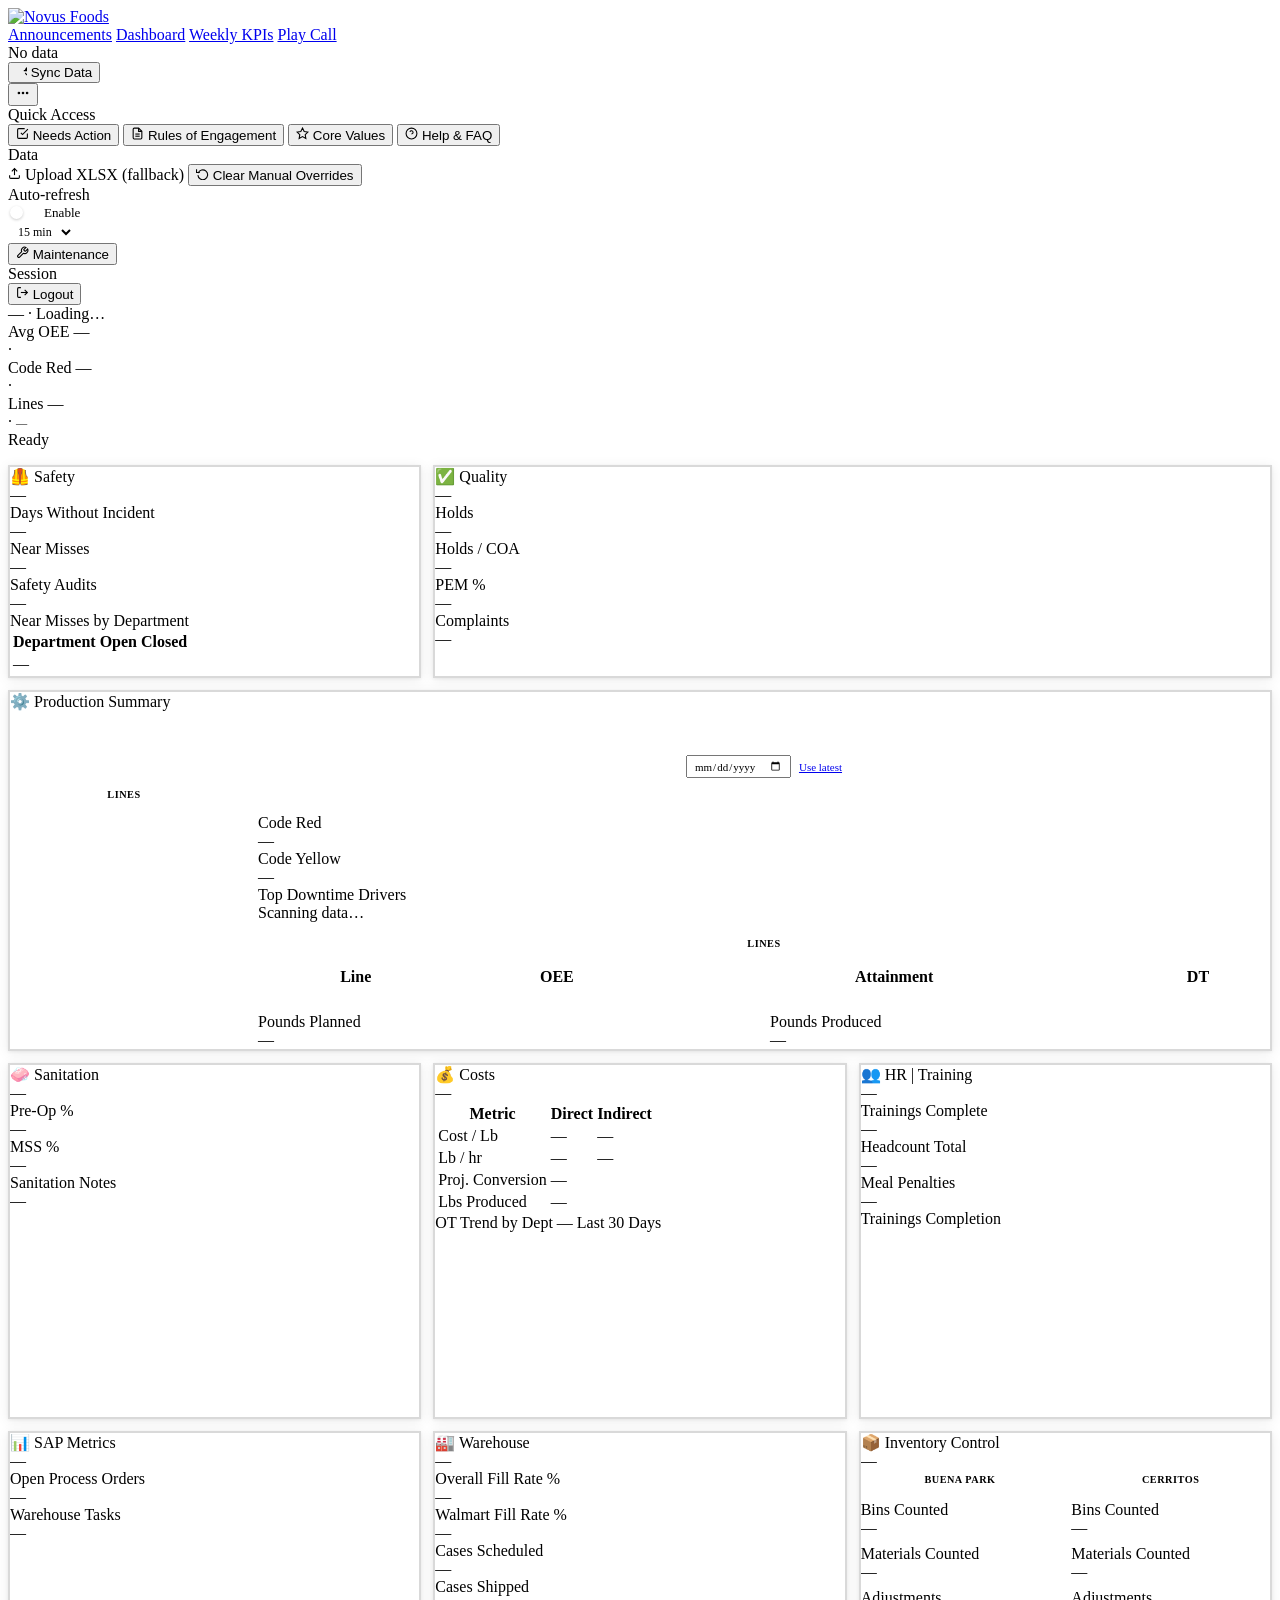
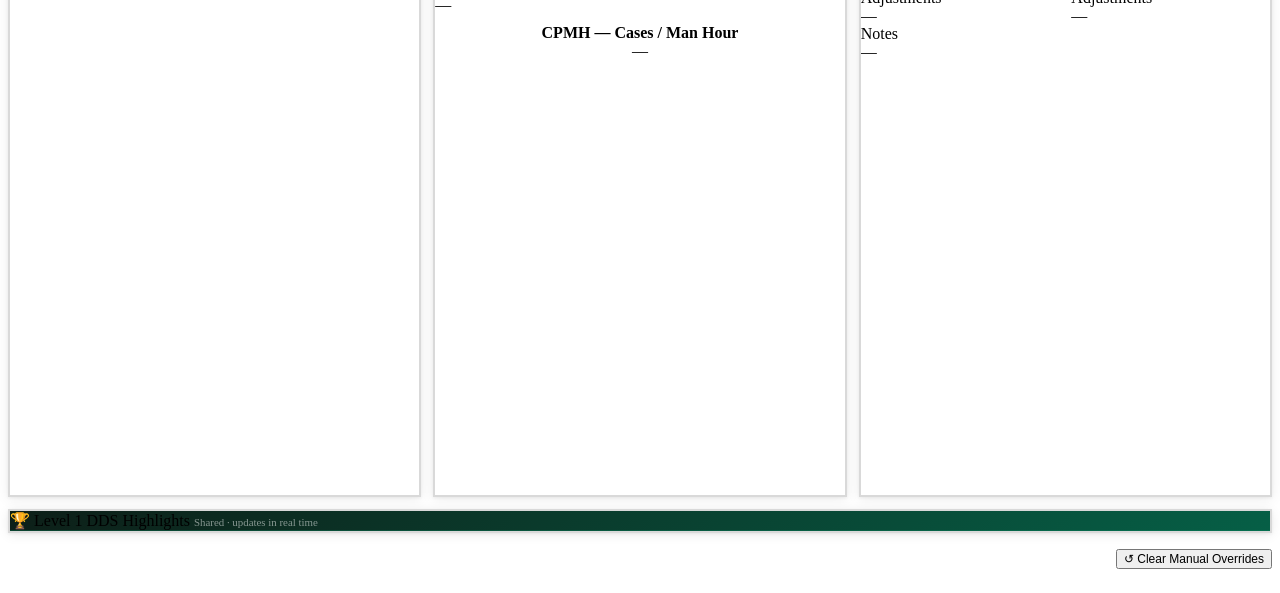
==== commit b2d9043b: "Add files via upload" ====
--- a/dds-dashboard.html
+++ b/dds-dashboard.html
@@ -253,6 +253,31 @@
     .pill-no  { background:rgba(220,38,38,.08); color:var(--red-l); }
     .pill-label { opacity:.55; font-size:.56rem; }
 
+    /* Startup actions: clickable STARTUP pill + small popover */
+    .sa-pill { cursor:pointer; transition:filter .12s; }
+    .sa-pill:hover { filter:brightness(.96); }
+    .sa-pill:focus-visible { outline:2px solid rgba(59,130,246,.5); outline-offset:1px; }
+    .sa-warn { margin-left:5px; font-size:.62rem; color:var(--amber); opacity:1; }
+    #sa-pop { position:fixed; z-index:9000; width:290px; max-height:70vh; overflow:auto; background:var(--surface); border:1px solid var(--border); border-radius:var(--radius-sm); box-shadow:0 8px 24px rgba(0,0,0,.14); display:none; font-size:.76rem; }
+    #sa-pop.sa-open { display:block; }
+    .sa-head { display:flex; justify-content:space-between; align-items:center; padding:9px 12px; border-bottom:1px solid var(--border); font-weight:700; font-size:.72rem; color:var(--text-1); }
+    .sa-x { background:none; border:0; cursor:pointer; color:var(--text-3); font-size:1rem; line-height:1; padding:0 2px; }
+    .sa-body { padding:6px 12px 10px; }
+    .sa-empty { color:var(--text-4); padding:8px 0; }
+    .sa-item { display:flex; gap:8px; align-items:flex-start; padding:6px 0; border-bottom:1px solid var(--border); }
+    .sa-item:last-child { border-bottom:0; }
+    .sa-item input[type=checkbox] { margin-top:2px; }
+    .sa-txt { flex:1; color:var(--text-1); word-break:break-word; }
+    .sa-meta { display:block; color:var(--text-4); font-size:.64rem; margin-top:1px; }
+    .sa-done .sa-txt { color:var(--text-4); text-decoration:line-through; }
+    .sa-rm { background:none; border:0; cursor:pointer; color:var(--text-4); font-size:.9rem; line-height:1; }
+    .sa-rm:hover { color:var(--red-l); }
+    .sa-toggle { background:none; border:0; cursor:pointer; color:var(--text-3); font-size:.68rem; padding:6px 0 0; }
+    .sa-add { display:flex; gap:6px; margin-top:8px; padding-top:8px; border-top:1px solid var(--border); flex-wrap:wrap; }
+    .sa-add input { flex:1 1 100%; border:1px solid var(--border); border-radius:4px; padding:5px 7px; font:inherit; }
+    .sa-add input.sa-owner { flex:1 1 60%; }
+    .sa-add button { border:1px solid var(--border); background:var(--surface-2,#f5f5f7); border-radius:4px; padding:5px 10px; font:inherit; font-weight:700; cursor:pointer; }
+
     /* Resizer handle */
     .resizer { position:absolute; right:0; bottom:0; width:18px; height:18px; cursor:nwse-resize; clip-path:polygon(100% 0,100% 100%,0 100%); background:linear-gradient(135deg,var(--border2),var(--green)); opacity:0; transition:opacity .2s; border-radius:0 0 var(--radius) 0; }
     .panel:hover .resizer { opacity:.4; }
@@ -468,6 +493,13 @@
           <div class="metric-box"><div class="metric-label">Days Without Incident</div><div class="metric-value" id="days-incident" contenteditable="true" oninput="saveManual(this.id)">—</div></div>
           <div class="metric-box"><div class="metric-label">Near Misses</div><div class="metric-value" id="near-misses" contenteditable="true" oninput="saveManual(this.id)">—</div></div>
           <div class="metric-box"><div class="metric-label">Safety Audits</div><div class="metric-value" id="safety-audits" contenteditable="true" oninput="saveManual(this.id)">—</div></div>
+        </div>
+        <div class="nm-breakdown" id="nm-breakdown">
+          <div class="nm-title">Near Misses by Department</div>
+          <table class="nm-table">
+            <thead><tr><th>Department</th><th>Open</th><th>Closed</th></tr></thead>
+            <tbody id="nm-tbody"><tr><td colspan="3" class="nm-empty">—</td></tr></tbody>
+          </table>
         </div>
       </div>
       <div class="resizer"></div>
@@ -742,6 +774,42 @@
 
 // [migrated above]
 
+// Near misses by department for the Safety panel: how many are Open and how
+// many are Closed. Each department adds two columns to its own sheet --
+// "Near Miss Open" and "Near Miss Closed" -- holding the current count.
+// These are status counts, so the LATEST row that has a value is used (not a
+// fixed date); if one date has several rows (e.g. Production lines) they are
+// summed. A blank column shows "—" (not reported), never 0. Hover a number
+// to see the date it was reported.
+const NM_FIELDS={
+  open:  ['Near Miss Open','Near Misses Open','Open Near Misses','Open Near Miss'],
+  closed:['Near Miss Closed','Near Misses Closed','Closed Near Misses','Closed Near Miss']
+};
+function renderNearMissBreakdown(depts){
+  const tb=document.getElementById('nm-tbody');if(!tb)return;
+  const limit=new Date();limit.setDate(limit.getDate()+1);const limitDS=toDS(new Date(Date.UTC(limit.getFullYear(),limit.getMonth(),limit.getDate())));
+  const latest=(rows,names)=>{
+    let best=null,sum=0;
+    rows.forEach(r=>{
+      const ds=toDS(parseDate(r.Date));if(!ds||ds>limitDS)return;
+      let n=null;for(const f of names){const v=valByKey(r,f);if(v!=null&&v!==''&&!isNaN(Number(v))){n=Number(v);break;}}
+      if(n==null)return;
+      if(best===null||ds>best){best=ds;sum=n;}else if(ds===best){sum+=n;}
+    });
+    return best===null?null:{n:sum,ds:best};
+  };
+  const asOf=ds=>{const d=new Date(ds+'T00:00:00Z');return 'As of '+d.toLocaleDateString('en-US',{month:'short',day:'numeric',timeZone:'UTC'});};
+  const cell=(t,hot)=>t==null?'<span class="nm-na">—</span>':'<span title="'+asOf(t.ds)+'">'+(hot&&t.n>0?'<b class="nm-hot">'+t.n+'</b>':t.n)+'</span>';
+  let sumO=0,sumC=0,anyO=false,anyC=false,html='';
+  depts.forEach(([name,rows])=>{
+    const o=latest(rows,NM_FIELDS.open),c=latest(rows,NM_FIELDS.closed);
+    if(o){sumO+=o.n;anyO=true;}if(c){sumC+=c.n;anyC=true;}
+    html+='<tr><td>'+name+'</td><td>'+cell(o,true)+'</td><td>'+cell(c,false)+'</td></tr>';
+  });
+  html+='<tr class="nm-total"><td>Total</td><td>'+(anyO?(sumO>0?'<b class="nm-hot">'+sumO+'</b>':'0'):'<span class="nm-na">—</span>')+'</td><td>'+(anyC?sumC:'<span class="nm-na">—</span>')+'</td></tr>';
+  tb.innerHTML=html;
+}
+
 function renderDashboard(){
   if(!workbook)return;
   GLOBAL_MAX_DATE=null;
@@ -780,6 +848,7 @@
   [['date-safety',dHR],['date-quality',dQA],['date-costs',dFin],['date-hr',dHR],['date-sap',dSAP],['date-warehouse',dWH],['date-inventory',dInv]].forEach(([id,d])=>checkStale(id,d));
 
   // Safety/HR
+  renderNearMissBreakdown([['Production',prod],['QA',qa],['Maintenance',maint],['Warehouse',bpWH],['Inventory Control',inv],['SAP',sap],['Finance',fin],['HR | Training',hr]]);
   set('days-incident',getVal(hr,'Days Without Incident',dHR));set('near-misses',getVal(hr,'Near Miss Reports',dHR));set('safety-audits',getVal(hr,'Safety Audits',dHR));set('meal-penalties',getVal(hr,'Number of Meal Penalties',dHR));
   const trainVal=getVal(hr,'Trainings Complete',dHR)??0;set('trainings',pct(trainVal));
   const hcd=Number(getVal(hr,'Head Count - Direct',dHR)||0),hci=Number(getVal(hr,'Head Count - Indirect',dHR)||0);set('headcount',(hcd+hci)>0?hcd+hci:null);
@@ -800,8 +869,9 @@
       const oeeN=m.oee!=null?(Number(m.oee)<=2?Number(m.oee):Number(m.oee)/100):null;
       const cls=oeeN==null?'':oeeN<=.60?'td-red':oeeN<.65?'td-amber':'td-green';
       const tr=document.createElement('tr');tr.innerHTML=`<td style="font-weight:700">${line}</td><td class="${cls}">${pct(m.oee)}</td><td>${pct(m.att,1)}</td><td>${m.dt!=null?m.dt.toFixed(0)+'m':'—'}</td>`;tbody.appendChild(tr);
-      const card=document.createElement('div');card.className='readiness-card';card.innerHTML=`<div class="readiness-line">${line}</div><div class="status-pill ${m.startup==='Yes'?'pill-yes':'pill-no'}"><span class="pill-label">STARTUP</span><span>${m.startup==='Yes'?'✓':'✗'}</span></div><div class="status-pill ${m.cil==='Yes'?'pill-yes':'pill-no'}"><span class="pill-label">CIL</span><span>${m.cil==='Yes'?'✓':'✗'}</span></div>`;grid.appendChild(card);
+      const card=document.createElement('div');card.className='readiness-card';card.innerHTML=`<div class="readiness-line">${line}</div><div class="status-pill sa-pill ${m.startup==='Yes'?'pill-yes':'pill-no'}" data-line="${line}" role="button" tabindex="0" title="Startup actions"><span class="pill-label">STARTUP<span class="sa-warn" hidden>⚠</span></span><span>${m.startup==='Yes'?'✓':'✗'}</span></div><div class="status-pill ${m.cil==='Yes'?'pill-yes':'pill-no'}"><span class="pill-label">CIL</span><span>${m.cil==='Yes'?'✓':'✗'}</span></div>`;grid.appendChild(card);
     });
+    if(typeof updateStartupBadges==='function')updateStartupBadges();
   }
   buildProdSection((window.ACTIVE_PLANT&&window.ACTIVE_PLANT.lines)||[],'tbody-lines','readiness-lines');
   // Top drivers -- Power-Automate-authored text field, always the latest PA day
@@ -1134,6 +1204,7 @@
     // "Manage Custom Widgets" in the ··· menu). Loaded here so
     // renderDashboard() below can draw them from fresh data right away.
     await loadCustomWidgets();
+    await loadStartupActions();
 
     workbook = { _json: true };
     renderDashboard();
@@ -1667,6 +1738,120 @@
 }
 </script>
 
+<!-- Startup actions popover (opened from a line's STARTUP pill) -->
+<div id="sa-pop" role="dialog" aria-label="Startup actions"></div>
+<script>
+// ══ STARTUP ACTIONS ═══════════════════════════════════════════════════════
+// Per-line action list attached to the STARTUP pill. Everyone can read it;
+// admins can add / complete / remove. A small amber ⚠ appears on the pill
+// when that line has open actions. Needs startup_actions.sql run once.
+let STARTUP_ACTIONS = [];
+let SA_LINE = null, SA_SHOW_DONE = false, SA_DB_OK = true;
+const saEsc = s => String(s==null?'':s).replace(/[&<>"']/g, c=>({'&':'&amp;','<':'&lt;','>':'&gt;','"':'&quot;',"'":'&#39;'}[c]));
+const saOpen = line => STARTUP_ACTIONS.filter(a=>a.line===line && !a.completed_at);
+
+async function loadStartupActions(){
+  STARTUP_ACTIONS = [];
+  if(!window.NovusDB || !NovusDB.startupActions || !window.ACTIVE_PLANT){ SA_DB_OK=false; return; }
+  try{
+    const { data, error } = await NovusDB.startupActions.getAll(window.ACTIVE_PLANT.id);
+    if(error){ SA_DB_OK=false; console.warn('startup_actions load failed (run startup_actions.sql?):', error.message); return; }
+    SA_DB_OK=true; STARTUP_ACTIONS = data || [];
+  }catch(e){ SA_DB_OK=false; console.warn('startup_actions load failed (non-fatal):', e); }
+}
+
+function updateStartupBadges(){
+  document.querySelectorAll('.sa-pill').forEach(pill=>{
+    const n = saOpen(pill.dataset.line).length;
+    const w = pill.querySelector('.sa-warn');
+    if(w) w.hidden = n===0;
+    pill.title = n ? n+' open startup action'+(n>1?'s':'') : 'Startup actions';
+  });
+}
+
+function saRender(){
+  const pop = document.getElementById('sa-pop'); if(!pop || !SA_LINE) return;
+  const admin = NovusCore.isAdmin();
+  const open = saOpen(SA_LINE);
+  const done = STARTUP_ACTIONS.filter(a=>a.line===SA_LINE && a.completed_at)
+    .sort((a,b)=>String(b.completed_at).localeCompare(String(a.completed_at))).slice(0,10);
+  const fmt = d => d ? new Date(d).toLocaleDateString('en-US',{month:'short',day:'numeric'}) : '';
+  const row = (a,isDone) => `<div class="sa-item ${isDone?'sa-done':''}">`
+    + (admin ? `<input type="checkbox" ${isDone?'checked':''} onchange="saToggle('${saEsc(a.id)}',this.checked)" aria-label="Mark complete">` : '')
+    + `<div class="sa-txt">${saEsc(a.text)}<span class="sa-meta">${a.owner?saEsc(a.owner)+' · ':''}${isDone?'done '+fmt(a.completed_at):'added '+fmt(a.created_at)}</span></div>`
+    + (admin ? `<button class="sa-rm" onclick="saRemove('${saEsc(a.id)}')" title="Remove" aria-label="Remove">×</button>` : '')
+    + `</div>`;
+  let body = '';
+  if(!SA_DB_OK) body = '<div class="sa-empty">Startup actions need the database set up (run startup_actions.sql in Supabase).</div>';
+  else {
+    body += open.length ? open.map(a=>row(a,false)).join('') : '<div class="sa-empty">No open actions.</div>';
+    if(done.length){
+      body += `<button class="sa-toggle" onclick="SA_SHOW_DONE=!SA_SHOW_DONE;saRender()">${SA_SHOW_DONE?'▾':'▸'} Completed (${done.length})</button>`;
+      if(SA_SHOW_DONE) body += done.map(a=>row(a,true)).join('');
+    }
+    if(admin) body += `<div class="sa-add"><input id="sa-new" placeholder="Add an action…" maxlength="200" onkeydown="if(event.key==='Enter')saAdd()"><input class="sa-owner" id="sa-owner" placeholder="Owner (optional)" maxlength="40" onkeydown="if(event.key==='Enter')saAdd()"><button onclick="saAdd()">Add</button></div>`;
+  }
+  pop.innerHTML = `<div class="sa-head"><span>${saEsc(SA_LINE)} · Startup actions</span><button class="sa-x" onclick="saClose()" aria-label="Close">×</button></div><div class="sa-body">${body}</div>`;
+}
+
+let SA_PILL = null;
+function saPlace(){
+  const pop = document.getElementById('sa-pop'); if(!pop || !SA_PILL || !document.contains(SA_PILL)) return saClose();
+  const r = SA_PILL.getBoundingClientRect(), pw = pop.offsetWidth, ph = pop.offsetHeight;
+  if(r.bottom < 0 || r.top > innerHeight) return saClose();
+  let left = r.right + 8; if(left + pw > innerWidth - 8) left = Math.max(8, r.left - pw - 8);
+  let top = Math.min(r.top, innerHeight - ph - 8); if(top < 8) top = 8;
+  pop.style.left = left+'px'; pop.style.top = top+'px';
+}
+function saOpenFor(pill){
+  const pop = document.getElementById('sa-pop');
+  if(pop.classList.contains('sa-open') && SA_LINE===pill.dataset.line){ saClose(); return; }
+  SA_LINE = pill.dataset.line; SA_PILL = pill; SA_SHOW_DONE = false;
+  saRender(); pop.classList.add('sa-open'); saPlace();
+}
+function saClose(){ const p=document.getElementById('sa-pop'); if(p) p.classList.remove('sa-open'); SA_LINE=null; SA_PILL=null; }
+
+async function saRefresh(){ await loadStartupActions(); updateStartupBadges(); if(SA_LINE) saRender(); }
+async function saAdd(){
+  const t = document.getElementById('sa-new'), o = document.getElementById('sa-owner');
+  const text = (t.value||'').trim(); if(!text || !window.ACTIVE_PLANT) return;
+  const { error } = await NovusDB.startupActions.add({
+    id: (crypto.randomUUID ? crypto.randomUUID() : 'sa_'+Date.now()+'_'+Math.random().toString(36).slice(2,8)),
+    plant_id: window.ACTIVE_PLANT.id, line: SA_LINE, text, owner: (o.value||'').trim(),
+    created_by: (NovusCore.getUser()||{}).username || ''
+  });
+  if(error){ NovusCore.Toast.error('Could not save action'); return; }
+  await saRefresh(); const n=document.getElementById('sa-new'); if(n) n.focus();
+}
+async function saToggle(id, done){
+  const { error } = await NovusDB.startupActions.setDone(id, done, (NovusCore.getUser()||{}).username || '');
+  if(error) NovusCore.Toast.error('Could not update action');
+  await saRefresh();
+}
+async function saRemove(id){
+  const { error } = await NovusDB.startupActions.remove(id);
+  if(error) NovusCore.Toast.error('Could not remove action');
+  await saRefresh();
+}
+
+document.addEventListener('click', e=>{
+  const pill = e.target.closest && e.target.closest('.sa-pill');
+  if(pill){ saOpenFor(pill); return; }
+  const pop = document.getElementById('sa-pop');
+  if(pop && pop.classList.contains('sa-open') && !e.composedPath().includes(pop)) saClose(); // composedPath: the clicked button may already have been re-rendered away
+});
+document.addEventListener('keydown', e=>{
+  if(e.key==='Escape') saClose();
+  if((e.key==='Enter'||e.key===' ') && e.target.classList && e.target.classList.contains('sa-pill')){ e.preventDefault(); saOpenFor(e.target); }
+});
+window.addEventListener('scroll', e=>{ const p=document.getElementById('sa-pop'); if(p && e.target instanceof Node && p.contains(e.target)) return; if(SA_LINE) saPlace(); }, true);
+window.addEventListener('resize', ()=>{ if(SA_LINE) saPlace(); });
+
+if(window.NovusDB && NovusDB.startupActions && NovusDB.startupActions.subscribe){
+  NovusDB.startupActions.subscribe(()=>{ if(window.ACTIVE_PLANT) saRefresh(); });
+}
+</script>
+
 <!-- Manage Custom Widgets modal (admin-only; opened from ··· More menu) -->
 <div id="cw-overlay" aria-modal="true" role="dialog">
   <div class="cw-backdrop" onclick="closeWidgetsModal()"></div>
--- a/novus-mobile.css
+++ b/novus-mobile.css
@@ -255,6 +255,24 @@
   /* Panels are drag-reorderable on desktop; keep touch scrolling smooth */
   .panel-header { touch-action: pan-y; }
 }
+@media (max-width: 768px) {
+  /* Startup-actions popover (click a STARTUP pill) → bottom sheet; JS-set left/top are overridden */
+  #sa-pop {
+    left: 0 !important; right: 0; top: auto !important; bottom: 0; width: auto !important;
+    max-height: calc(var(--app-h) - 80px); border-radius: 20px 20px 0 0; padding-bottom: calc(10px + var(--safe-b));
+    box-shadow: 0 0 0 100vmax rgba(15,23,42,.4), 0 -10px 40px rgba(0,0,0,.22); z-index: 9999;
+  }
+  .sa-head { padding: 14px 16px; font-size: .85rem; }
+  .sa-body { padding: 8px 16px 12px; font-size: .9rem; }
+  .sa-item { padding: 10px 0; gap: 12px; }
+  .sa-item input[type=checkbox] { width: 22px; height: 22px; }
+  .sa-x, .sa-rm { min-width: 44px; min-height: 44px; font-size: 1.3rem; }
+  .sa-add input, .sa-add button { min-height: 44px; }
+  .sa-pill { padding: 8px 8px; }
+  /* Near misses by department table */
+  .nm-table { font-size: .85rem; }
+  .nm-table td { padding: 8px 0; }
+}
 @media (max-width: 380px) {
   .highlights-grid { grid-template-columns: 1fr; }
   .metric-box { flex-basis: 100%; }
@@ -379,3 +397,6 @@
 
 /* Page scroll lock while a full-screen overlay is open (class toggled by novus-mobile.js) */
 @media (max-width: 1024px) { body.nv-scroll-lock { overflow: hidden; touch-action: none; } }
+
+/* Icons inside header buttons must not be squeezed by flex */
+.btn-cmd svg, .btn-cmd-icon svg { flex: none; }
